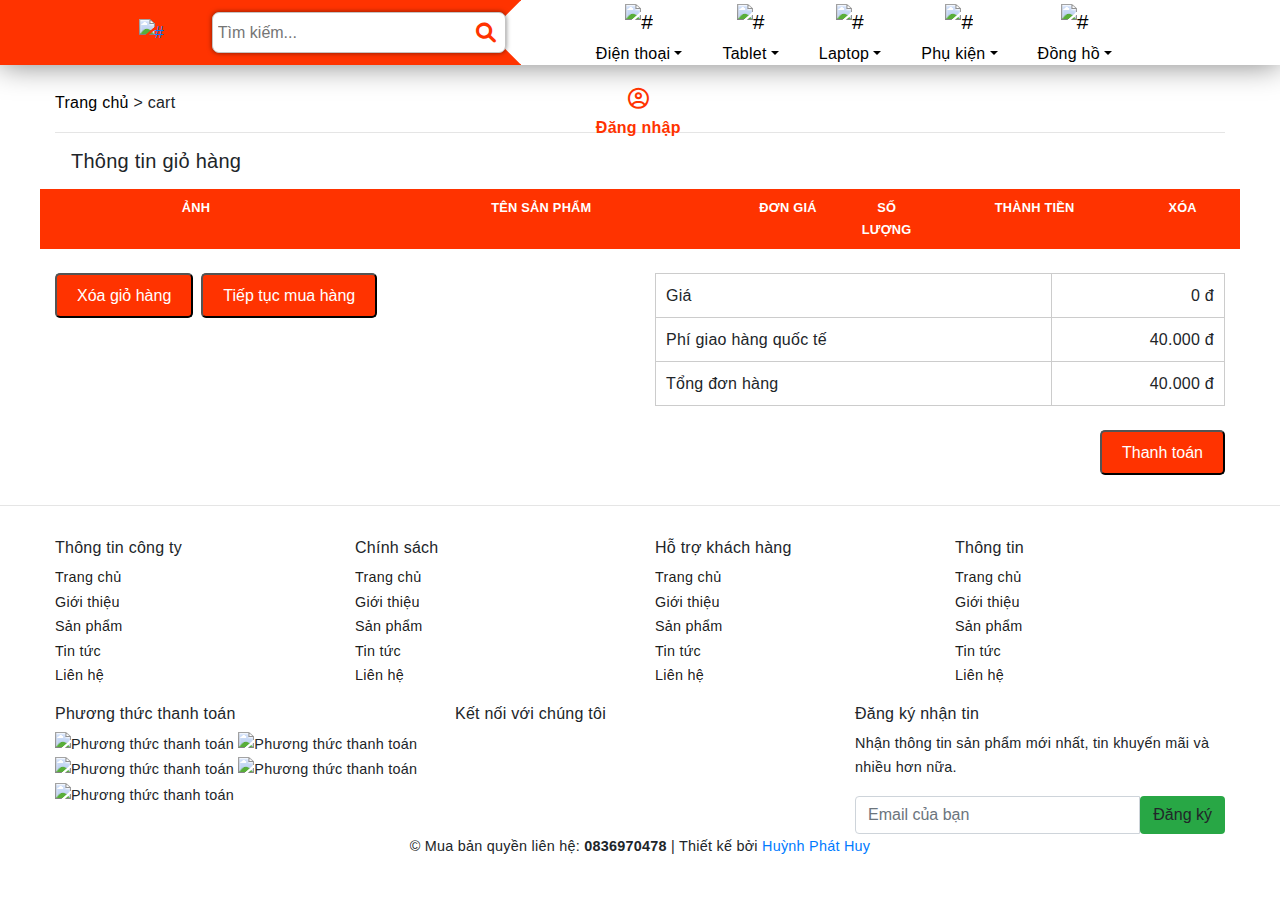
==== webpages/cart.html @ cc57769c "update bs code" ====
<!DOCTYPE html>
<html lang="en">

<head>
    <title>cart</title>
    <!-- Required meta tags -->
    <meta charset="utf-8" />
    <meta name="viewport" content="width=device-width, initial-scale=1, shrink-to-fit=no" />
    <!-- Bootstrap CSS -->
    <link rel="stylesheet" href="https://stackpath.bootstrapcdn.com/bootstrap/4.3.1/css/bootstrap.min.css"
        integrity="sha384-ggOyR0iXCbMQv3Xipma34MD+dH/1fQ784/j6cY/iJTQUOhcWr7x9JvoRxT2MZw1T" crossorigin="anonymous" />
    <link rel="stylesheet" href="https://cdnjs.cloudflare.com/ajax/libs/font-awesome/6.0.0-beta2/css/all.min.css">
    <link rel="stylesheet" href="../css/cart.css">
    <link rel="stylesheet" href="../css/TheGioiDiDong.css">
</head>

<body>
    <header>
        <nav class="nav-bar row container-fluid header">
            <div class="col-5 header-col1 d-flex justify-content-end align-items-center">
                <div class="mx-5">
                    <a href="#logo"><img src="../images/logo.png" alt="#" id="logo"></a>
                </div>
                <div class="search d-flex align-items-center">
                    <input type="text" placeholder="Tìm kiếm...">
                    <i class="fas fa-search"></i>
                </div>
            </div>
            <div class="col-7 header-col2">
                <ul>
                    <li class="mobile">
                        <a href="#">
                            <img src="../images/mobile.svg" alt="#" />
                            <p class="dropdown-toggle">Điện thoại</p>
                        </a>
                        <ul class="nav-sub position-absolute">
                            <li>
                                <a href="#">Iphone</a>
                            </li>
                            <li>
                                <a href="#">Samsung</a>
                            </li>
                            <li>
                                <a href="#">Oppo</a>
                            </li>
                            <li>
                                <a href="#">Xiaomi</a>
                            </li>
                            <li>
                                <a href="#">Realme</a>
                            </li>
                        </ul>
                    </li>
                    <li class="tablet">
                        <a href="#">
                            <img src="../images/tablet.svg" alt="#" />
                            <p class="dropdown-toggle">Tablet</p>
                        </a>
                        <ul class="nav-sub position-absolute">
                            <li>
                                <a href="#">Apple Ipad</a>
                            </li>
                            <li>
                                <a href="#">Tablet</a>
                            </li>
                        </ul>
                    </li>
                    <li class="Laptop">
                        <a href="#">
                            <img src="../images/laptop.svg" alt="#" />
                            <p class="dropdown-toggle">Laptop</p>
                        </a>
                        <ul class="nav-sub position-absolute">
                            <li>
                                <a href="#">Apple Macbook & iMac</a>
                            </li>
                            <li>
                                <a href="#">Laptop Dell</a>
                            </li>
                            <li>
                                <a href="#">Laptop Asus</a>
                            </li>
                            <li>
                                <a href="#">Laptop Acer</a>
                            </li>
                            <li>
                                <a href="#">Laptop Hp</a>
                            </li>
                            <li>
                                <a href="#">Laptop Hp</a>
                            </li>
                            <li>
                                <a href="#">Laptop Lenovo</a>
                            </li>
                            <li>
                                <a href="#">Laptop Gaming</a>
                            </li>
                        </ul>
                    </li>
                    <li class="phuKien">
                        <a href="#">
                            <img src="../images/tainghe.svg" alt="#" />
                            <p class="dropdown-toggle">Phụ kiện</p>
                        </a>
                    </li>
                    <li class="watch">
                        <a href="#">
                            <img src="../images/watch.svg" alt="#" />
                            <p class="dropdown-toggle">Đồng hồ</p>
                        </a>
                        <ul class="nav-sub position-absolute">
                            <li>
                                <a href="#">Đồng hồ thông minh</a>
                            </li>
                            <li>
                                <a href="#">Đồng hồ thời trang</a>
                            </li>
                        </ul>
                    </li>
                    <li class="user">
                        <a href="#">
                            <i class="far fa-user-circle"></i>
                            <p>Đăng nhập</p>
                        </a>
                    </li>
                </ul>
            </div>
        </nav>
    </header>
    <!--main-->
    <section class="section-cart">
        <div class="container mt-4">
            <div class="row row-1">
                <div class="col-12">
                    <a href="../index.html">Trang chủ </a><span>></span><span> cart</span>
                    <hr>                
                </div>
            </div>
            <div class="row mx-3 mb-2">
                <h5>Thông tin giỏ hàng</h5>
            </div>
            <div class="row p-2 menu-cart">
                <div class="col-3">
                    <div>Ảnh</div>
                </div>
                <div class="col-4">
                    <div>Tên Sản Phẩm</div>
                </div>
                <div class="col-1">
                    <div>Đơn giá</div>
                </div>
                <div class="col-1">
                    <div>Số lượng</div>
                </div>
                <div class="col-2">
                    <div>Thành tiền</div>
                </div>
                <div class="col-1">
                    <div>Xóa</div>
                </div>
            </div>
            <div class="row">

            </div>
            <div class="row my-4 row-4">
                <div class="col-6">
                    <div>   
                        <button class="btn-remove-cart mr-2">Xóa giỏ hàng</button><button>Tiếp tục mua hàng</button>
                    </div>
                </div>
                <div class="col-6">
                    <table>
                        <tr>
                            <td>Giá</td>
                            <td>0 đ</td>
                        </tr>
                        <tr>
                            <td>Phí giao hàng quốc tế</td>
                            <td>40.000 đ</td>
                        </tr>
                        <tr>
                            <td>Tổng đơn hàng</td>
                            <td>40.000 đ</td>
                        </tr>
                    </table>
                </div>
            </div>
            <div class="row row-5">
                <div class="col-12">
                    <button class="btn-buy">Thanh toán</button>
                </div>
            </div>
        </div>
    </section>
    <hr>
    <!--Footer-->
    <footer class="footer">
        <div class="container">
            <div class="row">
                <div class="col-xs-12 col-sm-6 col-md-3">
                    <div class="section" id="footer1">
                        <div class="widget HTML" data-version="1" id="HTML8">
                            <div class="widget-content">
                                <div class="footer-widget">
                                    <h6><span>Thông tin công ty</span></h6>
                                    <ul class="list-menu">
                                        <li><a href="#">Trang chủ</a></li>
                                        <li><a href="#">Giới thiệu</a></li>
                                        <li><a href="#">Sản phẩm</a></li>
                                        <li><a href="#">Tin tức</a></li>
                                        <li><a href="#">Liên hệ</a></li>
                                    </ul>
                                </div>
                            </div>
                            <div class="clear"></div>
                        </div>
                    </div>
                </div>
                <div class="col-xs-12 col-sm-6 col-md-3">
                    <div class="section" id="footer2">
                        <div class="widget HTML" data-version="1" id="HTML9">
                            <div class="widget-content">
                                <div class="footer-widget">
                                    <h6><span>Chính sách</span></h6>
                                    <ul class="list-menu">
                                        <li><a href="#">Trang chủ</a></li>
                                        <li><a href="#">Giới thiệu</a></li>
                                        <li><a href="#">Sản phẩm</a></li>
                                        <li><a href="#">Tin tức</a></li>
                                        <li><a href="#">Liên hệ</a></li>
                                    </ul>
                                </div>
                            </div>
                            <div class="clear"></div>
                        </div>
                    </div>
                </div>
                <div class="col-xs-12 col-sm-6 col-md-3">
                    <div class="section" id="footer3">
                        <div class="widget HTML" data-version="1" id="HTML10">
                            <div class="widget-content">
                                <div class="footer-widget">
                                    <h6><span>Hỗ trợ khách hàng</span></h6>
                                    <ul class="list-menu">
                                        <li><a href="#">Trang chủ</a></li>
                                        <li><a href="#">Giới thiệu</a></li>
                                        <li><a href="#">Sản phẩm</a></li>
                                        <li><a href="#">Tin tức</a></li>
                                        <li><a href="#">Liên hệ</a></li>
                                    </ul>
                                </div>
                            </div>
                            <div class="clear"></div>
                        </div>
                    </div>
                </div>
                <div class="col-xs-12 col-sm-6 col-md-3">
                    <div class="section" id="footer4">
                        <div class="widget HTML" data-version="1" id="HTML11">
                            <div class="widget-content">
                                <div class="footer-widget">
                                    <h6><span>Thông tin</span></h6>
                                    <ul class="list-menu">
                                        <li><a href="#">Trang chủ</a></li>
                                        <li><a href="#">Giới thiệu</a></li>
                                        <li><a href="#">Sản phẩm</a></li>
                                        <li><a href="#">Tin tức</a></li>
                                        <li><a href="#">Liên hệ</a></li>
                                    </ul>
                                </div>
                            </div>
                            <div class="clear"></div>
                        </div>
                    </div>
                </div>
            </div>
            <div class="row bottom-footer">
                <div class="col-md-4 col-sm-6 col-xs-12 b-footer">
                    <div class="section" id="payment">
                        <div class="widget HTML" data-version="1" id="HTML12">
                            <div class="widget-content">
                                <div class="footer-widget footer-payment">
                                    <h6><span>Phương thức thanh toán</span></h6>
                                    <ul class="list-menu clearfix">
                                        <li class="item"><img alt="Phương thức thanh toán"
                                                src="https://cdn.jsdelivr.net/gh/giaodienblog/img/payment_1.png">
                                        </li>
                                        <li class="item"><img alt="Phương thức thanh toán"
                                                src="https://cdn.jsdelivr.net/gh/giaodienblog/img/payment_2.png">
                                        </li>
                                        <li class="item"><img alt="Phương thức thanh toán"
                                                src="https://cdn.jsdelivr.net/gh/giaodienblog/img/payment_3.png">
                                        </li>
                                        <li class="item"><img alt="Phương thức thanh toán"
                                                src="https://cdn.jsdelivr.net/gh/giaodienblog/img/payment_4.png">
                                        </li>
                                        <li class="item"><img alt="Phương thức thanh toán"
                                                src="https://cdn.jsdelivr.net/gh/giaodienblog/img/payment_5.png">
                                        </li>
                                    </ul>
                                </div>
                            </div>
                            <div class="clear"></div>
                        </div>
                    </div>
                </div>
                <div class="col-md-4 col-sm-6 col-xs-12 b-footer">
                    <div class="section" id="social">
                        <div class="widget HTML" data-version="1" id="HTML13">
                            <div class="widget-content">
                                <div class="footer-widget footer-social">
                                    <h6><span>Kết nối với chúng tôi</span></h6>
                                </div>
                            </div>
                            <div class="clear"></div>
                        </div>
                    </div>
                </div>
                <div class="col-md-4 col-sm-12 col-xs-12 b-footer">
                    <div class="section" id="subcrible">
                        <div class="widget HTML" data-version="1" id="HTML14">
                            <div class="widget-content">
                                <script type="text/javascript">
                                    var submitted = false;
                                    function hienthongbao() {
                                        submitted = true;
                                        $('#mc-embedded-subscribe-form').toggle();
                                        $('.hidden-message').show();
                                    }
                                </script>

                                <div class="footer-widget footer-subcrible">
                                    <h6><span>Đăng ký nhận
                                            tin</span></h6>
                                    <p>Nhận thông tin sản phẩm mới
                                        nhất, tin khuyến mãi và
                                        nhiều hơn nữa.</p>
                                    <form
                                        action="https://docs.google.com/forms/d/e/1FAIpQLSeRbEA0DYZAwjNzBXa350VYQ0Vke6eSGcjuNsUgVfbjShHT0Q/formResponse?embedded=true"
                                        id="mc-embedded-subscribe-form" method="post" onsubmit="return hienthongbao()"
                                        style="display: block;" target="hidden_iframe">
                                        <div class="input-group">
                                            <input class="form-control" id="mail" name="EMAIL"
                                                placeholder="Email của bạn" type="email" value="">
                                            <span class="input-group-btn">
                                                <button class="btn btn-default bg-success" id="subscribe"
                                                    name="subscribe" type="submit">Đăng
                                                    ký</button>
                                            </span>
                                        </div>
                                    </form>
                                    <div class="hidden-message alert-box success" style="display: none;">
                                        Đăng ký thành công!
                                    </div>
                                    <iframe id="hidden_iframe" name="hidden_iframe" onload="if(submitted){}"
                                        style="display: none;"></iframe>
                                    <style>
                                        .success {
                                            padding: 4px 4px;
                                            margin-bottom: 10px;
                                            background: #f30;
                                            border: 1px solid #f30;
                                            font-size: 14px;
                                            font-family: Arial, Helvetica, Sans Serif;
                                            text-align: center;
                                            color: white;
                                        }
                                    </style>
                                </div>
                            </div>
                            <div class="clear"></div>
                        </div>
                    </div>
                </div>
            </div>
        </div>
        <div class="copyright clearfix">
            <div class="container">
                <div class="inner clearfix">
                    <div class="row">
                        <div class="col-sm-12 text-center">
                            <div class="section" id="copyright" name="">
                                <div class="widget HTML" data-version="1" id="HTML15">
                                    <div class="widget-content">
                                        <span>© Mua bản quyền liên hệ: <b>0836970478</b> <span class="s480-f">|</span>
                                            Thiết kế bởi <a href="" rel="nofollow" target="_blank"
                                                title="Phát Huy">Huỳnh Phát Huy</a></span>
                                    </div>
                                    <div class="clear"></div>
                                </div>
                            </div>
                        </div>
                    </div>
                </div>
            </div>
        </div>
    </footer>
    <!-- Optional JavaScript -->
    <!-- jQuery first, then Popper.js, then Bootstrap JS -->
    <script src="https://code.jquery.com/jquery-3.3.1.slim.min.js"
        integrity="sha384-q8i/X+965DzO0rT7abK41JStQIAqVgRVzpbzo5smXKp4YfRvH+8abtTE1Pi6jizo"
        crossorigin="anonymous"></script>
    <script src="https://cdnjs.cloudflare.com/ajax/libs/popper.js/1.14.7/umd/popper.min.js"
        integrity="sha384-UO2eT0CpHqdSJQ6hJty5KVphtPhzWj9WO1clHTMGa3JDZwrnQq4sF86dIHNDz0W1"
        crossorigin="anonymous"></script>
    <script src="https://stackpath.bootstrapcdn.com/bootstrap/4.3.1/js/bootstrap.min.js"
        integrity="sha384-JjSmVgyd0p3pXB1rRibZUAYoIIy6OrQ6VrjIEaFf/nJGzIxFDsf4x0xIM+B07jRM"
        crossorigin="anonymous"></script>
</body>

</html>
---- css/cart.css ----
body {
    background-color: #fff !important;
}
.section-cart .row-1 a {
    text-decoration: none;
    color: #000;
}
.section-cart .container {
    min-height: 400px;
}
.menu-cart {    
    background-color: var(--mycolor);
    text-transform: uppercase;    
    color: #fff;
    font-weight: bold;
    font-size: 0.8rem;
    text-align: center;
}
.row-4 button,
.btn-buy {
    background-color: var(--mycolor);
    border-radius: 5px;
    color: #fff;
    padding: 7px 20px;
    outline: none;    
}
.row-4 table {
    width: 100%;
    height: 100%;
}
.row-4 table td {
    border: 1px #ccc solid;
    padding: 8px 0px;
}
.row-4 table tr td:first-child {
    padding-left: 10px;
}
.row-4 table tr td:nth-child(2) {
    padding-right: 10px;
    text-align: right;
}
.row-5 div{
    text-align: right;
}
---- css/TheGioiDiDong.css ----
body {
  margin: 0px;
  padding: 0px;
  box-sizing: border-box;
  line-height: 1.7;
  letter-spacing: 0.25px;
  font-family: -apple-system, BlinkMacSystemFont, "Segoe UI", Roboto,
    "Helvetica Neue", Arial, sans-serif, "Apple Color Emoji", "Segoe UI Emoji",
    "Segoe UI Symbol";
  background-color: rgb(240, 238, 238);
  user-select: none;
}
:root {
  --mycolor : #ff3300;
}
header {
  box-shadow: rgb(0, 0, 0, 0.5) 0px 0px 30px 0px;
  background-color: #fff;
}
#logo {
  width: 120px;
}
@media (min-width: 1200px) {
  .container {
    max-width: 1200px;
  }
}
.header-col1 {
  background-color: var(--mycolor);
}
.search {
  z-index: 2;
}
.search::before {
  position: absolute;
  right: -22px;
  bottom: 10px;
  z-index: -111;
  background-color: #fff;
  content: "";
  width: 45px;
  height: 45px;
  transform: rotate(45deg);
}
.search i {
  position: absolute;
  right: 25px;
  color: var(--mycolor);
  width: 20px;
  height: 20px;
  font-size: 20px;
  cursor: pointer;
}
.search input {
  padding: 6px 80px 6px 5px;
  border-radius: 7px;
  border: 1px solid rgb(197, 196, 196);
  outline: none;
  box-shadow: rgb(0, 0, 0, 0.5) 0px 0px 5px 0px;
}
.header-col2 {
  height: 65px;
  z-index: 100;
}
.header-col2 img,
.header-col2 i {
  width: 20px;
  height: 20px;
  font-size: 21px;
}
.header-col2 > ul {
  width: fit-content;
  height: 70px;
}
.header-col2 > ul > li {
  list-style: none;
  float: left;
  text-align: center;
  padding-right: 20px;
  padding-left: 20px;
  padding-top: 4px;
}
.header-col2 > ul > li > a {
  text-decoration: none;
  color: #000;
}
.header-col2 > ul > li > a:hover {
  color: var(--mycolor);
}
li.user a {
  color: var(--mycolor) !important;
}
li.user a p {
  font-weight: bold;
}
/* nav Sub điện thoại */
ul.nav-sub {
  background-color: #fff;
  width: 250px;
  margin-top: -8px;
  opacity: 1;
  padding: 0px !important;
  display: none;
  border: 1px solid rgb(214, 214, 214);
}
.nav-sub > li {
  list-style: none;
  cursor: pointer;
}
ul.nav-sub > li > a {
  text-decoration: none;
  color: #000;
  display: block;
  line-height: 50px;
  text-align: left;
  padding-left: 40px;
  transition: all 0.2s linear;
}
ul.nav-sub > li > a:hover {
  color: var(--mycolor);
  padding-left: 50px;
}
.mobile:hover .nav-sub,
.tablet:hover .nav-sub,
.Laptop:hover .nav-sub,
.phuKien:hover .nav-sub,
.watch:hover .nav-sub {
  display: block;
  animation: navSub 0.4s ease;
}
@keyframes navSub {
  0% {
    margin-top: 14px;
    opacity: 0;
  }
}
.bannerSub-item {
  height: 187px;
}
.bannerSub img {
  width: 100%;
  height: 100%;
  cursor: pointer;
}
/* ---------------------------------------------carousel slider */
ol.carousel-indicators {
  bottom: -80px !important;
  background-color: #fff;
  margin-right: 0px !important;
  margin-left: 0px !important;
  margin-bottom: 0px !important;
}
.carousel-control-next,
.carousel-control-prev {
  background-color: rgba(0, 0, 0, 0.5);
  width: 50px;
  height: 50px;
  border-radius: 5px;
  top: 50%;
  transform: translateY(-50%);
  line-height: 55px;
  cursor: pointer;
}
.carousel-control-next {
  right: 5px;
}
.carousel-control-prev {
  left: 5px;
}
ol.carousel-indicators li {
  width: 20%;
  height: 70px;
  color: var(--mycolor);
  text-indent: unset;
  opacity: 1 !important;
  background-color: transparent !important;
  text-align: center;
  border-top: none;
  margin-left: 0px;
  margin-right: 0px;
  overflow: hidden;
}
ol.carousel-indicators li p {
  margin: 0px;
  width: fit-content;
  height: 50px;
  margin: 7px;
  color: #000;
  font-size: 0.9rem;
}
li.active {
  border-bottom: 3px solid var(--mycolor) !important;
}
li.active p {
  color: var(--mycolor) !important;
}
/* -----------------------------fixed bar */
div.fixed-bar {
  right: 0px;
  top: 70%;
  width: 55px;
  z-index: 111;
}
.icon-contact{
  position: fixed;
  top: 30%;
  right: 0px;
  opacity: 0;
  visibility: hidden;
  transition: .4s ease;
}
.icon-contact.is-show{
  right: 20px;
  opacity: 1;
  visibility: visible;
}
div.fixed-bar div {
  justify-content: center;
}
div.fixed-bar div a i {
  font-size: 40px;
}
.fixed-bar .icon-arrow-up {
  font-size: 2.5rem;
  color: var(--mycolor);
  position: fixed;
  bottom: 10px;
  right: -20px;
  cursor: pointer;
  opacity: 0;
  transition: .4s ease;
  visibility: hidden;
}
.fixed-bar .icon-arrow-up.is-show {
  right: 5px;
  opacity: 1;
  visibility: visible;
}
/* ------------------cart */
div.cart {
  position: relative;
  width: 60px;
  height: 60px;
  border-radius: 50%;
  background-color: #ffa58f;
  align-items: center;
}
div.cart a {
  color: #fff;
  display: flex;
  justify-content: center;
  align-items: center;
  position: absolute;
  width: 50px;
  height: 50px;
  z-index: 2;
}
.cart::before {
  content: "";
  width: 20px;
  height: 20px;
  border: var(--mycolor) 2px solid;
  border-radius: 50%;
  opacity: 0;
  animation: cart-sub linear 1s infinite;
  /* will-change: width height opacity; */
}
@keyframes cart-sub {
  100% {
    width: 50px;
    height: 50px;
    opacity: 1;
  }
}
div.cart a i {
  font-size: 20px !important;
  position: absolute;
}
/* -------------------------------------------nav-bar-cart */
.nav-bar-cart {
  position: absolute;
  width: 300px;
  max-height: 112px;
  background-color: #fff;
  right: 5px;
  bottom: 85px;
  border-radius: 5px;
  border: 2px solid rgb(223, 221, 221);
  display: none;
}
.nav-bar-cart .buy-item p,
.nav-bar-cart .cart-item p {
  background-color: var(--mycolor);
  text-align: center;
  border-radius: 5px;
  padding: 5px 0px;
  color: #fff;
  cursor: pointer;
}
.nav-bar-cart .price-item {
  color: red;
  font-weight: bold;
}
.nav-bar-cart .cart-item p {
  background-color: #01b1c9;
}
.cart-item::before {
  position: absolute;
  right: -3px;
  bottom: -10px;
  z-index: -111;
  background-color: #fff;
  border: 2px solid rgb(223, 221, 221);
  content: "";
  width: 40px;
  height: 40px;
  transform: rotate(45deg);
}
.cart-item::after {
  position: absolute;
  right: -3px;
  top: 50px;
  z-index: -111;
  content: "";
  width: 60px;
  height: 60px;
}
.cart:hover .nav-bar-cart {
  display: block;
}
/*---------------------------- slider - sale */
.title-slider-sale {
  color: var(--mycolor);
  width: fit-content;
  font-size: x-large;
  font-weight: bold;
  padding: 3px 30px;
  position: absolute;
  left: 50%;
  top: 0px;
  transform: translateX(-50%);
}
div.slider-sale {
  margin-top: 2rem;
  padding-top: 40px;
  height: 390px;
  overflow: hidden;
  border: 1px var(--mycolor) solid;
  position: relative;
  background-color: #fff;
}
.slider-sale-sub {
  padding: 20px;
  width: max-content;
  transition: all 0.5s ease;
}
.section-5 .item-product {
  height: 250px;
}
.section-5 .item-product .item-product-sale-percent {
  top: 150px;
}
div.item-product {
  width: 230px;
  height: 280px;
  text-align: center;
  cursor: pointer;
  overflow: hidden;
}
div.item-product:hover img {
  transform: scale(1.05);
}
div.item-product:hover .item-product-if > p:first-child {
  color: var(--mycolor);
}
/* ------------sale percent */
.item-product-sale-percent {
  background-image: linear-gradient(-90deg, #ec1f1f 0%, #ff9c00 100%);
  border-radius: 10px;
  padding: 1px 7px;
  padding-left: 0;
  padding-right: 10px;
  height: 20px;
  color: #fff;
  font-weight: 600;
  position: absolute;
  left: 2.5rem;
  z-index: 1;
  top: 175px;
  font-size: 11px;
}
.item-product-sale-percent img {
  width: 18px;
  height: 18px;
  margin-bottom: 2px;
}

.slider-sale-sub:hover .next {
  right: 5px;
}
.slider-sale-sub:hover .prev {
  left: 5px;
}
.item-product>img {
  width: 100%;
  height: 70%;
  padding: 10px;
  margin-top: 5px;
  transition: 0.3s ease;
}
.next,
.prev {
  width: 40px;
  height: 40px;
  position: absolute;
  top: 50%;
  transform: translateY(-50%);
  color: #fff;
  border-radius: 5px;
  cursor: pointer;
  text-align: center;
  line-height: 50px;
  transition: 0.3s ease;
}
.next i,
.prev i {
  font-size: xx-large;
  color: var(--mycolor);
}
.next {
  right: -40px;
}
.prev {
  left: -40px;
}
.item-product-if {
  text-align: center;
  font-weight: bold;
  font-size: 0.9rem;
  color: rgba(0, 0, 0, 0.7);
  padding-top: 10px;
}
.item-product-if p:nth-child(2) span:first-child {
  color: var(--mycolor);
  font-weight: bold;
  margin-right: 10px;
  font-size: 1rem;
}
.item-product-if p:nth-child(2) span:nth-child(2) {
  text-decoration: line-through;
  font-size: 0.8rem;
  color: rgba(0, 0, 0, 0.5);
}
/* -----------------section 3 điện thoại*/
.section-3__content{
  padding: 23px;
  background-color: #fff;
  margin-top: 2rem;
}
.title-name {
  font-weight: bold;
  text-transform: uppercase;
  color: rgba(0, 0, 0, 0.7);
  font-size: large;
}
.item-product__overplay {
  width: 100%;
  height: 75%;
  background-color: rgba(255, 255, 255, 0.5);
  position: absolute;
  text-align: left;
  left: -100px;
  top: 0px;
  z-index: 999;
  font-size: 0.8rem;
  visibility: hidden;
  opacity: 0;
  transition: all .4s ease;
  padding-right: 10px;
}
.item-product__overplay span {
  font-weight: bold;
}
.section-3__content .item-product .item-product-if:hover ~ .item-product__overplay {
  visibility: visible;
  opacity: 1;
  left: 0px;
}
/* --------------------Footer */
.footer {
  font-size: 0.9rem;
}
.footer .list-menu {
  list-style: none;
  margin-left: -40px;
}
.footer .list-menu li a{
  text-decoration: none;
  color: rgba(0, 0, 0, 0.9);
}
.bottom-footer .list-menu li {
  display: inline;
}
.footer{
  background-color: #fff;
  margin-top: 1rem;
  padding-top: 1rem;
}
/* -----------------------reponsive */
@media (max-width: 1100px) {  
  .header-col2 {
    visibility: hidden;
    max-width: 10%;
    display: none;
  }
}
@media (max-width: 990px) {
  .bannerSub {
    margin-top: 7rem;
  }
}
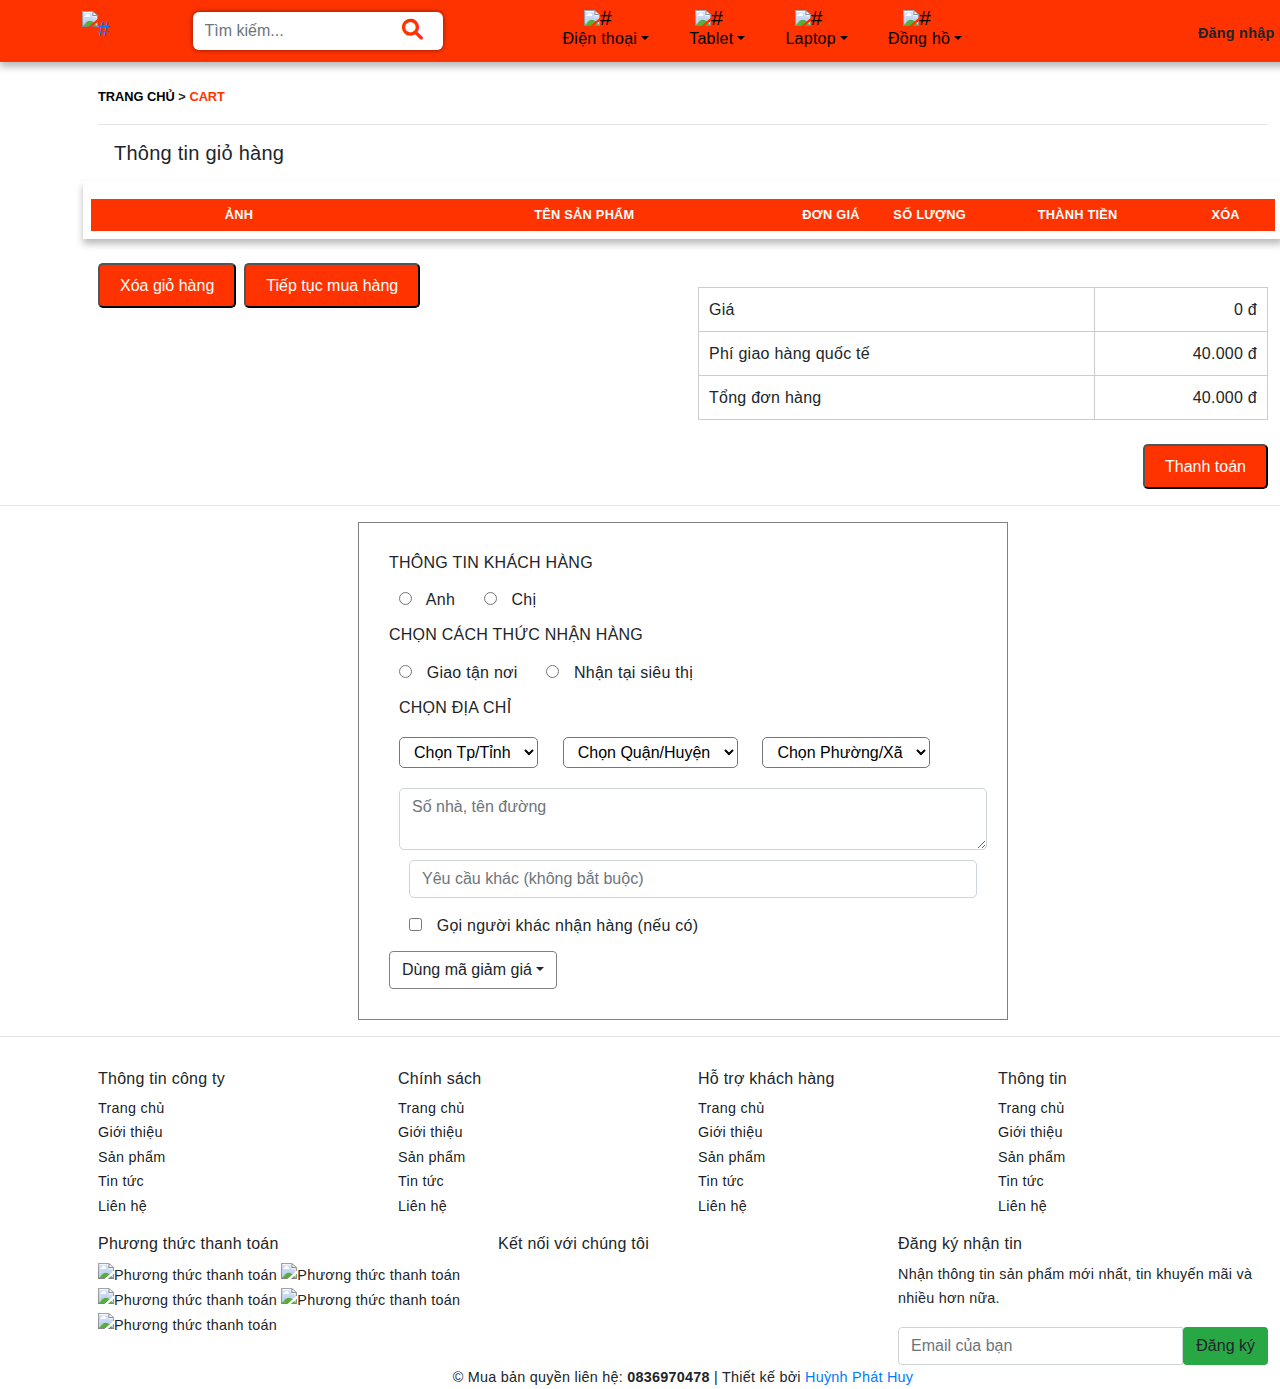
==== commit c563f9d2: "up code" ====
--- a/webpages/cart.html
+++ b/webpages/cart.html
@@ -15,20 +15,20 @@
 </head>
 
 <body>
-    <header>
-        <nav class="nav-bar row container-fluid header">
-            <div class="col-5 header-col1 d-flex justify-content-end align-items-center">
-                <div class="mx-5">
-                    <a href="#logo"><img src="../images/logo.png" alt="#" id="logo"></a>
-                </div>
-                <div class="search d-flex align-items-center">
-                    <input type="text" placeholder="Tìm kiếm...">
+    <nav class="navbar navbar-expand-lg my-navbar" id="header">
+        <div class="container-fluid">
+            <a class="navbar-brand" href="../index.html"><img src="../images/logo.png" alt="#" id="logo"></a>
+            <button class="navbar-toggler" type="button" data-toggle="collapse" data-target="#navbarSupportedContent"
+                aria-controls="navbarSupportedContent" aria-expanded="false" aria-label="Toggle navigation">
+                <i class="fas fa-bars"></i>
+            </button>
+            <div class="collapse navbar-collapse" id="navbarSupportedContent">
+                <form class="d-flex search align-items-center py-1">
+                    <input class="form-control me-2" type="search" aria-label="Search" placeholder="Tìm kiếm...">
                     <i class="fas fa-search"></i>
-                </div>
-            </div>
-            <div class="col-7 header-col2">
-                <ul>
-                    <li class="mobile">
+                </form>
+                <ul class="navbar-nav navbar-ul">
+                    <li class="nav-item mobile">
                         <a href="#">
                             <img src="../images/mobile.svg" alt="#" />
                             <p class="dropdown-toggle">Điện thoại</p>
@@ -51,7 +51,7 @@
                             </li>
                         </ul>
                     </li>
-                    <li class="tablet">
+                    <li class="nav-item tablet">
                         <a href="#">
                             <img src="../images/tablet.svg" alt="#" />
                             <p class="dropdown-toggle">Tablet</p>
@@ -65,7 +65,7 @@
                             </li>
                         </ul>
                     </li>
-                    <li class="Laptop">
+                    <li class="nav-item Laptop">
                         <a href="#">
                             <img src="../images/laptop.svg" alt="#" />
                             <p class="dropdown-toggle">Laptop</p>
@@ -97,13 +97,7 @@
                             </li>
                         </ul>
                     </li>
-                    <li class="phuKien">
-                        <a href="#">
-                            <img src="../images/tainghe.svg" alt="#" />
-                            <p class="dropdown-toggle">Phụ kiện</p>
-                        </a>
-                    </li>
-                    <li class="watch">
+                    <li class="nav-item watch">
                         <a href="#">
                             <img src="../images/watch.svg" alt="#" />
                             <p class="dropdown-toggle">Đồng hồ</p>
@@ -117,45 +111,42 @@
                             </li>
                         </ul>
                     </li>
-                    <li class="user">
-                        <a href="#">
-                            <i class="far fa-user-circle"></i>
-                            <p>Đăng nhập</p>
-                        </a>
+                    <li class="nav-item user">
+                        <span>Đăng nhập </span>|<span> Đăng kí</span>
                     </li>
                 </ul>
             </div>
-        </nav>
-    </header>
+        </div>
+    </nav>
     <!--main-->
     <section class="section-cart">
         <div class="container mt-4">
             <div class="row row-1">
                 <div class="col-12">
-                    <a href="../index.html">Trang chủ </a><span>></span><span> cart</span>
-                    <hr>                
+                    <a href="../index.html">Trang chủ </a><span>></span><span class="active"> cart</span>
+                    <hr>
                 </div>
             </div>
             <div class="row mx-3 mb-2">
                 <h5>Thông tin giỏ hàng</h5>
             </div>
             <div class="row p-2 menu-cart">
-                <div class="col-3">
+                <div class="col-xl-3 col-lg-3 col-md-6 col-sm-6 col-6">
                     <div>Ảnh</div>
                 </div>
-                <div class="col-4">
+                <div class="col-xl-4 col-lg-4 col-md-6 col-sm-6 col-6">
                     <div>Tên Sản Phẩm</div>
                 </div>
-                <div class="col-1">
+                <div class="col-xl-1 col-lg-1 col-md-6 col-sm-6 col-6">
                     <div>Đơn giá</div>
                 </div>
-                <div class="col-1">
+                <div class="col-xl-1 col-lg-1 col-md-6 col-sm-6 col-6">
                     <div>Số lượng</div>
                 </div>
-                <div class="col-2">
+                <div class="col-xl-2 col-lg-2 col-md-6 col-sm-6 col-6">
                     <div>Thành tiền</div>
                 </div>
-                <div class="col-1">
+                <div class="col-xl-1 col-lg-1 col-md-6 col-sm-6 col-6">
                     <div>Xóa</div>
                 </div>
             </div>
@@ -163,12 +154,12 @@
 
             </div>
             <div class="row my-4 row-4">
-                <div class="col-6">
-                    <div>   
+                <div class="col-xl-6 col-lg-6 col-md-12">
+                    <div>
                         <button class="btn-remove-cart mr-2">Xóa giỏ hàng</button><button>Tiếp tục mua hàng</button>
                     </div>
                 </div>
-                <div class="col-6">
+                <div class="col-xl-6 col-lg-6 col-md-12 mt-4">
                     <table>
                         <tr>
                             <td>Giá</td>
@@ -190,6 +181,78 @@
                     <button class="btn-buy">Thanh toán</button>
                 </div>
             </div>
+        </div>
+    </section>
+    <hr>
+    <section class="section_form_buy">
+        <div class="container">
+            <form action="" class="form">
+                <h6>thông tin khách hàng</h6>
+                <div class="gioitinh">
+                    <input type="radio" name="gt">
+                    <span>Anh</span>
+                    <input type="radio" name="gt" class="ml-4">
+                    <span>Chị</span>
+                </div>
+                <h6>Chọn cách thức nhận hàng</h6>
+                <div class="giaohang">
+                    <input type="radio" name="gh">
+                    <span>Giao tận nơi</span>
+                    <input type="radio" name="gh" class="ml-4">
+                    <span>Nhận tại siêu thị</span>
+                </div>
+                <div class="diachi">
+                    <h6>Chọn địa chỉ</h6>
+                    <select name="" id="">
+                        <option value="Chọn Tp/Tỉnh">Chọn Tp/Tỉnh</option>
+                        <option value="Hồ Chí Minh">Hồ Chí Minh</option>
+                        <option value="Tiền Giang">Tiền Giang</option>
+                        <option value="Sóc Trăng">Sóc Trăng</option>
+                        <option value="Bình Thuận">Bình Thuận</option>
+                    </select>
+                    <select name="" id="">
+                        <option value="Chọn Quận/Huyện">Chọn Quận/Huyện</option>
+                        <option value="Cai lậy">Cai lậy</option>
+                        <option value="Gò công">Gò công</option>
+                        <option value="Thị xã cai lậy">Thị xã cai lậy</option>
+                    </select>
+                    <select name="" id="">
+                        <option value="Chọn Quận/Huyện">Chọn Phường/Xã</option>
+                        <option value="Cai lậy">Hội xuân</option>
+                        <option value="Gò công">Cẩm sơn</option>
+                        <option value="Tam bình">Tam bình</option>
+                    </select>
+                    <textarea class="form-control" name="" id="" rows="2" placeholder="Số nhà, tên đường"></textarea>
+                    <div class="form-group">
+                        <input type="text" class="form-control" name="" id="" aria-describedby="helpId"
+                            placeholder="Yêu cầu khác (không bắt buộc)">
+                    </div>
+                </div>
+                <div class="NguoiKhac">
+                    <div class="NguoiKhac_slidedown">
+                        <input type="checkbox">
+                        <span>Gọi người khác nhận hàng (nếu có)</span>
+                    </div>
+                    <div class="NguoiKhac_content">
+                        <input type="radio" name="gt">
+                        <span>Anh</span>
+                        <input type="radio" name="gt" class="ml-4">
+                        <span>Chị</span>
+                        <input type="text" class="form-control" name="" id="" aria-describedby="helpId"
+                            placeholder="Họ tên người nhận">
+                        <input type="text" class="form-control" name="" id="" aria-describedby="helpId"
+                            placeholder="Số điện thoại người nhận ">
+                    </div>
+                </div>
+                <div class="maGiamGia">
+                    <button type="button" class="btn dropdown-toggle">Dùng mã giảm giá</button>
+                    <div>
+                        <input type="text" class="form-control" name="" id="" aria-describedby="helpId"
+                            placeholder="Nhập mã giảm giá">
+                        <button>Áp dụng</button>
+                    </div>
+                </div>
+            </form>
         </div>
     </section>
     <hr>
@@ -397,15 +460,27 @@
     </footer>
     <!-- Optional JavaScript -->
     <!-- jQuery first, then Popper.js, then Bootstrap JS -->
-    <script src="https://code.jquery.com/jquery-3.3.1.slim.min.js"
-        integrity="sha384-q8i/X+965DzO0rT7abK41JStQIAqVgRVzpbzo5smXKp4YfRvH+8abtTE1Pi6jizo"
-        crossorigin="anonymous"></script>
+    <script src="https://cdnjs.cloudflare.com/ajax/libs/jquery/3.6.0/jquery.min.js"
+        integrity="sha512-894YE6QWD5I59HgZOGReFYm4dnWc1Qt5NtvYSaNcOP+u1T9qYdvdihz0PPSiiqn/+/3e7Jo4EaG7TubfWGUrMQ=="
+        crossorigin="anonymous" referrerpolicy="no-referrer"></script>
     <script src="https://cdnjs.cloudflare.com/ajax/libs/popper.js/1.14.7/umd/popper.min.js"
         integrity="sha384-UO2eT0CpHqdSJQ6hJty5KVphtPhzWj9WO1clHTMGa3JDZwrnQq4sF86dIHNDz0W1"
         crossorigin="anonymous"></script>
     <script src="https://stackpath.bootstrapcdn.com/bootstrap/4.3.1/js/bootstrap.min.js"
         integrity="sha384-JjSmVgyd0p3pXB1rRibZUAYoIIy6OrQ6VrjIEaFf/nJGzIxFDsf4x0xIM+B07jRM"
         crossorigin="anonymous"></script>
+    <!-- code jquery -->
+    <script>
+        $(function () {
+            $('.NguoiKhac .NguoiKhac_slidedown').click(function () {
+                $(this).next().slideToggle();          
+                $(this).children('input').attr('checked','checked')
+            })
+            $('.maGiamGia button').click(function () {
+                $(this).next().slideToggle();
+            })
+        })
+    </script>
 </body>
 
 </html>--- a/css/cart.css
+++ b/css/cart.css
@@ -5,16 +5,30 @@
     text-decoration: none;
     color: #000;
 }
+.section-cart .row-1 a:hover {
+    color: var(--mycolor);    
+}
+.section-cart .row-1 {
+    font-weight: bold;
+    font-size: 0.8rem;   
+    text-transform: uppercase;
+    letter-spacing: 0px; 
+}
 .section-cart .container {
     min-height: 400px;
 }
-.menu-cart {    
-    background-color: var(--mycolor);
+.menu-cart {            
     text-transform: uppercase;    
     color: #fff;
     font-weight: bold;
     font-size: 0.8rem;
     text-align: center;
+    box-shadow: 0 5px 7px 0 rgba(50,50,50,0.33);
+}
+.menu-cart>div {
+    background-color: var(--mycolor);
+    padding: 5px 0px;    
+    margin-top: 10px;
 }
 .row-4 button,
 .btn-buy {
@@ -42,3 +56,53 @@
 .row-5 div{
     text-align: right;
 }
+.section_form_buy .form {
+    width: 100%;
+    max-width: 650px;
+    margin: auto;
+    border: 1px solid gray;
+    padding: 20px;    
+}
+.section_form_buy .form h6, 
+.section_form_buy .form div,
+.section_form_buy .form textarea,
+.section_form_buy .form input,
+.section_form_buy .form select {
+    margin: 10px;
+    border-radius: 5px;
+}
+.section_form_buy input[type=radio],
+.section_form_buy input[type=checkbox] {
+    cursor: pointer;
+}
+.section_form_buy .form h6 {
+    text-transform: uppercase;
+}
+.section_form_buy .diachi input {
+    width: 100%;
+}
+.section_form_buy .diachi select {
+    background: transparent;    
+    padding: 5px 10px;    
+}
+.maGiamGia button {
+    background: transparent;
+    border: 1px solid gray;
+}
+.maGiamGia div input,
+.maGiamGia div button {    
+    display: inline-block;
+}
+.maGiamGia div input {
+ width: 80%;
+}
+.maGiamGia div button {
+    height: 38px;
+    border-radius: 5px;        
+}
+.maGiamGia div {
+    display: none;
+}
+.NguoiKhac .NguoiKhac_content {
+    display: none;
+}--- a/css/TheGioiDiDong.css
+++ b/css/TheGioiDiDong.css
@@ -1,3 +1,6 @@
+html {
+  scroll-behavior: smooth;
+}
 body {
   margin: 0px;
   padding: 0px;
@@ -9,42 +12,38 @@
     "Segoe UI Symbol";
   background-color: rgb(240, 238, 238);
   user-select: none;
+  min-width: 1366px;
 }
 :root {
-  --mycolor : #ff3300;
-}
-header {
-  box-shadow: rgb(0, 0, 0, 0.5) 0px 0px 30px 0px;
-  background-color: #fff;
-}
-#logo {
-  width: 120px;
+  --mycolor: #ff3300;
+  --color_star: #fb6e2e;
+  --giacu: rgba(0, 0, 0, 0.5);
+  --mygreen: #34a105;
+  --bg-slider-watch: #203e4e;
+  --mybg: linear-gradient(
+    90deg,
+    rgba(131, 58, 180, 1) 0%,
+    rgba(253, 29, 29, 1) 50%,
+    rgba(252, 176, 69, 1) 100%
+  );
+}
+.active {
+  color: var(--mycolor);
 }
 @media (min-width: 1200px) {
   .container {
     max-width: 1200px;
   }
 }
-.header-col1 {
-  background-color: var(--mycolor);
-}
 .search {
   z-index: 2;
-}
-.search::before {
-  position: absolute;
-  right: -22px;
-  bottom: 10px;
-  z-index: -111;
-  background-color: #fff;
-  content: "";
-  width: 45px;
-  height: 45px;
-  transform: rotate(45deg);
+  position: relative;
+  width: 250px;
+  margin-right: 100px;  
 }
 .search i {
   position: absolute;
-  right: 25px;
+  right: 5px;
   color: var(--mycolor);
   width: 20px;
   height: 20px;
@@ -52,52 +51,102 @@
   cursor: pointer;
 }
 .search input {
-  padding: 6px 80px 6px 5px;
-  border-radius: 7px;
-  border: 1px solid rgb(197, 196, 196);
+  border-radius: 6px;
+  border: none;
   outline: none;
   box-shadow: rgb(0, 0, 0, 0.5) 0px 0px 5px 0px;
 }
-.header-col2 {
-  height: 65px;
-  z-index: 100;
-}
-.header-col2 img,
-.header-col2 i {
-  width: 20px;
-  height: 20px;
-  font-size: 21px;
-}
-.header-col2 > ul {
+.my-navbar {
+  box-shadow: 0 5px 7px 0 rgba(50, 50, 50, 0.33);
+  padding: 0px !important;
+  position: relative;
+  top: 0px;
+  width: 100%;
+  z-index: 999;
+  background-color: #ff3300;
+}
+.nav_bar_new {
+  z-index: 999;  
+  width: 100%;
+  background-color: #fff;
+  position: fixed;
+  top: -60px;  
+  transition: 0.7s ease;
+}
+.nav_bar_new ul {
   width: fit-content;
-  height: 70px;
-}
-.header-col2 > ul > li {
   list-style: none;
-  float: left;
-  text-align: center;
-  padding-right: 20px;
-  padding-left: 20px;
-  padding-top: 4px;
-}
-.header-col2 > ul > li > a {
+  margin: auto;
+}
+.nav_bar_new ul li {
+  display: inline-block;
+  padding: 15px 20px;
+  cursor: pointer;
+}
+.nav_bar_new ul li a {
+  text-transform: uppercase;
+  font-weight: bold;
+  font-size: 0.8rem;  
   text-decoration: none;
   color: #000;
 }
-.header-col2 > ul > li > a:hover {
-  color: var(--mycolor);
-}
-li.user a {
+.nav_bar_new_active {
   color: var(--mycolor) !important;
 }
-li.user a p {
+.nav_bar_new ul li a:hover {
+  color: var(--mycolor);
+}
+.my-navbar div > a {
+  margin: 0px 5%;
+}
+#logo {
+  width: 120px;
+}
+.my-navbar img,
+.my-navbar i {
+  width: 20px;
+  font-size: 21px;
+  margin-right: 1rem;
+  margin-bottom: 5px;
+}
+.my-navbar button {
+  outline: none;
+  color: #fff;  
+}
+.navbar-ul > li {
+  line-height: 15px;
+  padding: 0px 20px;
+  padding-top: 10px;
+  text-align: center;
+}
+.navbar-ul {
+  z-index: 999;
+}
+.navbar-ul > li > a {
+  text-decoration: none;
+  color: #000;
+}
+.navbar-ul > li:hover > a,
+.user span:hover {
+  color: #fff;
+  transition: .5s ease;
+}
+li.user {
   font-weight: bold;
+  font-size: 0.9rem;
+  position: absolute;
+  right: 5px;
+  top: 50%;
+  transform: translateY(-60%);  
+}
+li.user span {
+  cursor: pointer;  
 }
 /* nav Sub điện thoại */
 ul.nav-sub {
   background-color: #fff;
   width: 250px;
-  margin-top: -8px;
+  margin-top: 0px;
   opacity: 1;
   padding: 0px !important;
   display: none;
@@ -139,19 +188,18 @@
 }
 .bannerSub img {
   width: 100%;
-  height: 100%;
   cursor: pointer;
 }
 /* ---------------------------------------------carousel slider */
-ol.carousel-indicators {
+.carousel_tgdd ol.carousel-indicators {
   bottom: -80px !important;
   background-color: #fff;
   margin-right: 0px !important;
   margin-left: 0px !important;
   margin-bottom: 0px !important;
 }
-.carousel-control-next,
-.carousel-control-prev {
+.carousel_tgdd .carousel-control-next,
+.carousel_tgdd .carousel-control-prev {
   background-color: rgba(0, 0, 0, 0.5);
   width: 50px;
   height: 50px;
@@ -161,13 +209,13 @@
   line-height: 55px;
   cursor: pointer;
 }
-.carousel-control-next {
+.carousel_tgdd .carousel-control-next {
   right: 5px;
 }
-.carousel-control-prev {
+.carousel_tgdd .carousel-control-prev {
   left: 5px;
 }
-ol.carousel-indicators li {
+.carousel_tgdd ol.carousel-indicators li {
   width: 20%;
   height: 70px;
   color: var(--mycolor);
@@ -180,7 +228,7 @@
   margin-right: 0px;
   overflow: hidden;
 }
-ol.carousel-indicators li p {
+.carousel_tgdd ol.carousel-indicators li p {
   margin: 0px;
   width: fit-content;
   height: 50px;
@@ -188,10 +236,10 @@
   color: #000;
   font-size: 0.9rem;
 }
-li.active {
+.carousel_tgdd li.active {
   border-bottom: 3px solid var(--mycolor) !important;
 }
-li.active p {
+.carousel_tgdd li.active p {
   color: var(--mycolor) !important;
 }
 /* -----------------------------fixed bar */
@@ -201,19 +249,22 @@
   width: 55px;
   z-index: 111;
 }
-.icon-contact{
+.icon-contact {
   position: fixed;
   top: 30%;
   right: 0px;
   opacity: 0;
   visibility: hidden;
-  transition: .4s ease;
-}
-.icon-contact.is-show{
+  transition: 0.4s ease;
+}
+.icon-contact.is-show {
   right: 20px;
   opacity: 1;
   visibility: visible;
 }
+/* .icon-contact div:nth-child(2) a {
+  
+} */
 div.fixed-bar div {
   justify-content: center;
 }
@@ -228,7 +279,7 @@
   right: -20px;
   cursor: pointer;
   opacity: 0;
-  transition: .4s ease;
+  transition: 0.4s ease;
   visibility: hidden;
 }
 .fixed-bar .icon-arrow-up.is-show {
@@ -397,11 +448,17 @@
 
 .slider-sale-sub:hover .next {
   right: 5px;
+  opacity: 1;
 }
 .slider-sale-sub:hover .prev {
   left: 5px;
-}
-.item-product>img {
+  opacity: 1;
+}
+.item-product a {
+  text-decoration: none;
+  color: #000;
+}
+.item-product a > img {
   width: 100%;
   height: 70%;
   padding: 10px;
@@ -420,6 +477,7 @@
   cursor: pointer;
   text-align: center;
   line-height: 50px;
+  opacity: 0;
   transition: 0.3s ease;
 }
 .next i,
@@ -452,10 +510,14 @@
   color: rgba(0, 0, 0, 0.5);
 }
 /* -----------------section 3 điện thoại*/
-.section-3__content{
-  padding: 23px;
-  background-color: #fff;
-  margin-top: 2rem;
+.section-3__content,
+.section-4__content,
+.section-5__content {
+  padding: 25px;  
+  background-color: #fff;  
+}
+.section-6__content {
+  padding: 15px;
 }
 .title-name {
   font-weight: bold;
@@ -463,29 +525,6 @@
   color: rgba(0, 0, 0, 0.7);
   font-size: large;
 }
-.item-product__overplay {
-  width: 100%;
-  height: 75%;
-  background-color: rgba(255, 255, 255, 0.5);
-  position: absolute;
-  text-align: left;
-  left: -100px;
-  top: 0px;
-  z-index: 999;
-  font-size: 0.8rem;
-  visibility: hidden;
-  opacity: 0;
-  transition: all .4s ease;
-  padding-right: 10px;
-}
-.item-product__overplay span {
-  font-weight: bold;
-}
-.section-3__content .item-product .item-product-if:hover ~ .item-product__overplay {
-  visibility: visible;
-  opacity: 1;
-  left: 0px;
-}
 /* --------------------Footer */
 .footer {
   font-size: 0.9rem;
@@ -494,29 +533,87 @@
   list-style: none;
   margin-left: -40px;
 }
-.footer .list-menu li a{
+.footer .list-menu li a {
   text-decoration: none;
   color: rgba(0, 0, 0, 0.9);
 }
 .bottom-footer .list-menu li {
   display: inline;
 }
-.footer{
+.footer {
   background-color: #fff;
   margin-top: 1rem;
   padding-top: 1rem;
 }
+/* slider đồng hồ */
+.content-watch {    
+  background-color: var(--bg-slider-watch);    
+}
+.content-slider-watch {
+  position: relative;
+}
+.slider-watch {    
+  width: 895px;
+  height: 368px;    
+  background-color: #fff;
+  margin-left: 55px;
+  border-radius: 5px;
+  padding-top: 40px; 
+  display: flex;
+  justify-content: center;
+  position: absolute;    
+}
+.menu-watch {
+  margin-left: 55px;
+  padding: 10px 0px;  
+}
+.menu-watch button {
+  margin-right: 8px;
+  border-color: #ffffff;
+  color: #ffffff;
+}
+.btn-watch-active {
+  background-color: grey;
+}
+.slider-watch .item-product {
+  width: 200px;
+  display: inline-block;
+  margin: 0px 10px;
+  position: relative;
+}
+.slider-watch-2,
+.slider-watch-3,
+.slider-watch-4 {
+  display: none;   
+}
 /* -----------------------reponsive */
-@media (max-width: 1100px) {  
-  .header-col2 {
-    visibility: hidden;
-    max-width: 10%;
-    display: none;
-  }
+/* @media (max-width: 1100px) {
 }
 @media (max-width: 990px) {
   .bannerSub {
     margin-top: 7rem;
   }
-}
+  .carousel-indicators li p {
+    font-size: 0.5rem !important;
+  }
+  .carousel-control-next,
+  .carousel-control-prev {
+    width: 20px;
+    height: 20px;
+    border-radius: 1px;
+    padding: 3px;
+  }
+  .search {
+    margin-left: auto;
+  }
+  .navbar-ul li a img {
+    display: none;
+  }
+  .navbar-ul li {
+    text-align: left !important;
+  }
+  .navbar-ul li ul {
+    display: none !important;
+  }  
+} */
 
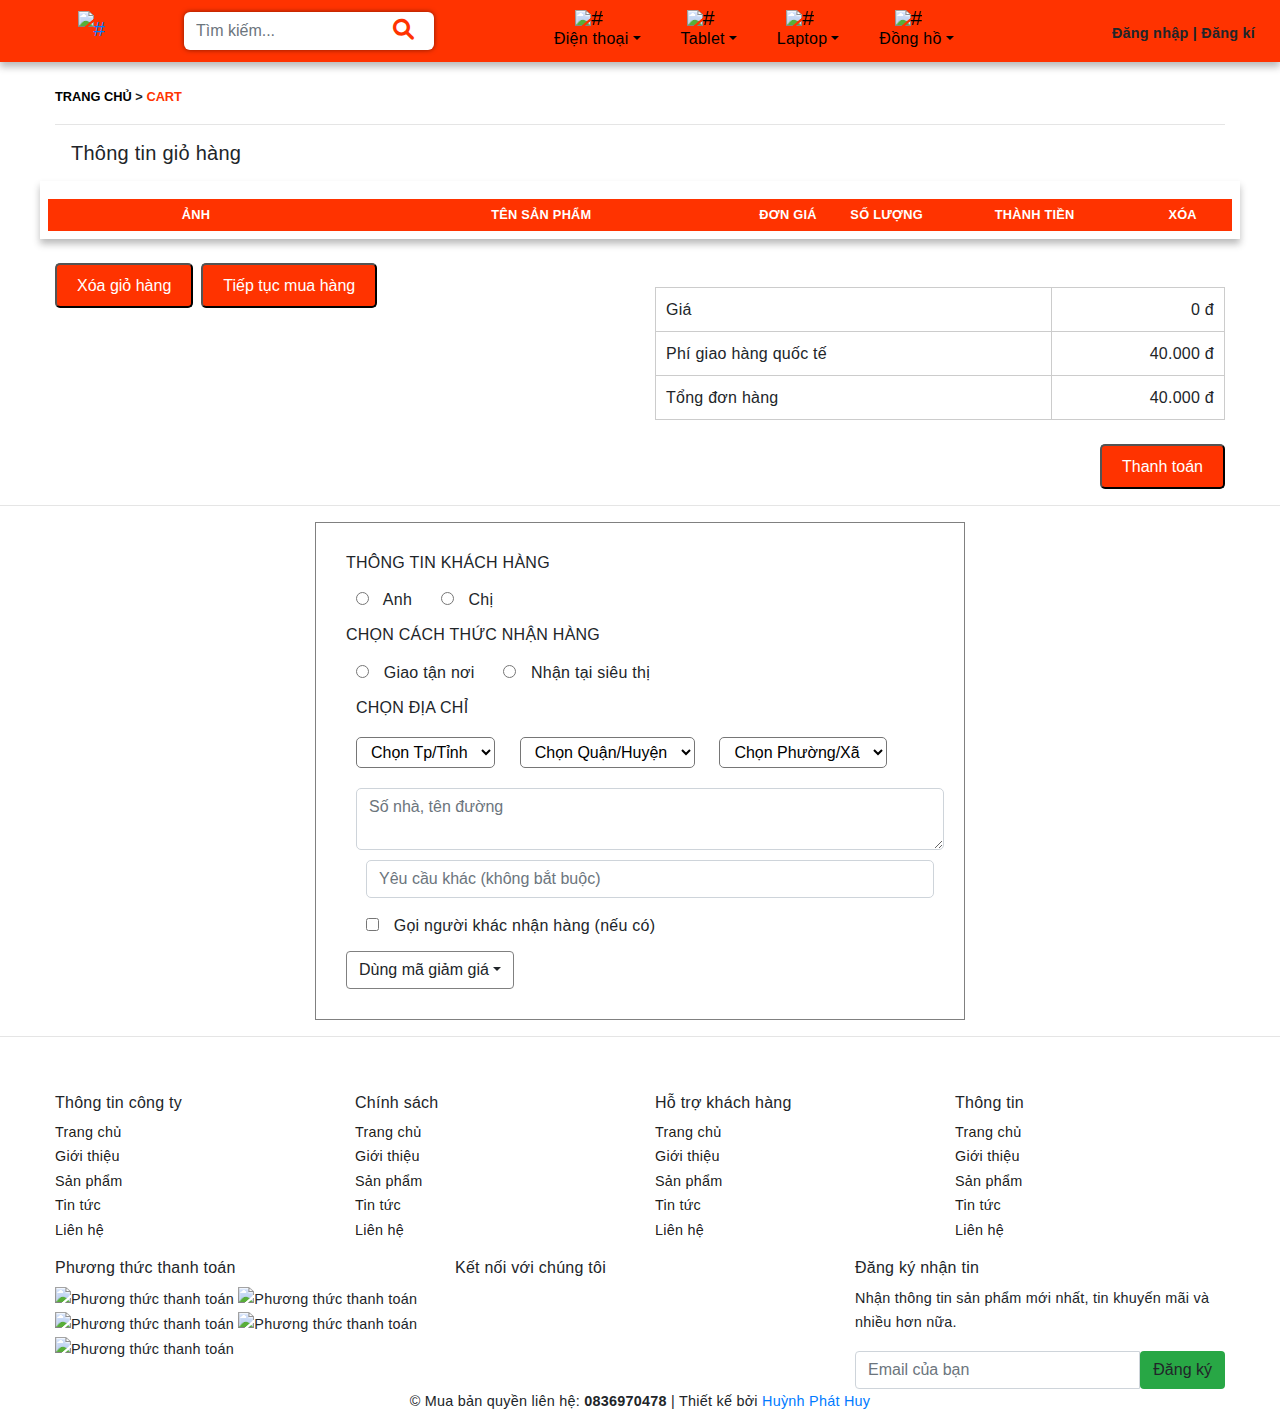
==== commit 60e9d6fa: "update code btl" ====
--- a/webpages/cart.html
+++ b/webpages/cart.html
@@ -17,7 +17,7 @@
 <body>
     <nav class="navbar navbar-expand-lg my-navbar" id="header">
         <div class="container-fluid">
-            <a class="navbar-brand" href="../index.html"><img src="../images/logo.png" alt="#" id="logo"></a>
+            <a class="navbar-brand" href="index.html"><img src="../images/logo.png" alt="#" id="logo"></a>
             <button class="navbar-toggler" type="button" data-toggle="collapse" data-target="#navbarSupportedContent"
                 aria-controls="navbarSupportedContent" aria-expanded="false" aria-label="Toggle navigation">
                 <i class="fas fa-bars"></i>
@@ -29,7 +29,7 @@
                 </form>
                 <ul class="navbar-nav navbar-ul">
                     <li class="nav-item mobile">
-                        <a href="#">
+                        <a href="#section-3">
                             <img src="../images/mobile.svg" alt="#" />
                             <p class="dropdown-toggle">Điện thoại</p>
                         </a>
@@ -52,7 +52,7 @@
                         </ul>
                     </li>
                     <li class="nav-item tablet">
-                        <a href="#">
+                        <a href="#section-4">
                             <img src="../images/tablet.svg" alt="#" />
                             <p class="dropdown-toggle">Tablet</p>
                         </a>
@@ -66,7 +66,7 @@
                         </ul>
                     </li>
                     <li class="nav-item Laptop">
-                        <a href="#">
+                        <a href="#section-5">
                             <img src="../images/laptop.svg" alt="#" />
                             <p class="dropdown-toggle">Laptop</p>
                         </a>
@@ -98,7 +98,7 @@
                         </ul>
                     </li>
                     <li class="nav-item watch">
-                        <a href="#">
+                        <a href="#section-6">
                             <img src="../images/watch.svg" alt="#" />
                             <p class="dropdown-toggle">Đồng hồ</p>
                         </a>
@@ -260,7 +260,7 @@
     <footer class="footer">
         <div class="container">
             <div class="row">
-                <div class="col-xs-12 col-sm-6 col-md-3">
+                <div class="col-xl-3 col-lg-3 col-md-3 col-sm-3 col-6 mt-4">
                     <div class="section" id="footer1">
                         <div class="widget HTML" data-version="1" id="HTML8">
                             <div class="widget-content">
@@ -279,7 +279,7 @@
                         </div>
                     </div>
                 </div>
-                <div class="col-xs-12 col-sm-6 col-md-3">
+                <div class="col-xl-3 col-lg-3 col-md-3 col-sm-3 col-6 mt-4">
                     <div class="section" id="footer2">
                         <div class="widget HTML" data-version="1" id="HTML9">
                             <div class="widget-content">
@@ -298,7 +298,7 @@
                         </div>
                     </div>
                 </div>
-                <div class="col-xs-12 col-sm-6 col-md-3">
+                <div class="col-xl-3 col-lg-3 col-md-3 col-sm-3 col-6 mt-4">
                     <div class="section" id="footer3">
                         <div class="widget HTML" data-version="1" id="HTML10">
                             <div class="widget-content">
@@ -317,7 +317,7 @@
                         </div>
                     </div>
                 </div>
-                <div class="col-xs-12 col-sm-6 col-md-3">
+                <div class="col-xl-3 col-lg-3 col-md-3 col-sm-3 col-6 mt-4">
                     <div class="section" id="footer4">
                         <div class="widget HTML" data-version="1" id="HTML11">
                             <div class="widget-content">
@@ -400,8 +400,9 @@
                                         nhiều hơn nữa.</p>
                                     <form
                                         action="https://docs.google.com/forms/d/e/1FAIpQLSeRbEA0DYZAwjNzBXa350VYQ0Vke6eSGcjuNsUgVfbjShHT0Q/formResponse?embedded=true"
-                                        id="mc-embedded-subscribe-form" method="post" onsubmit="return hienthongbao()"
-                                        style="display: block;" target="hidden_iframe">
+                                        id="mc-embedded-subscribe-form" method="post"
+                                        onsubmit="return hienthongbao()" style="display: block;"
+                                        target="hidden_iframe">
                                         <div class="input-group">
                                             <input class="form-control" id="mail" name="EMAIL"
                                                 placeholder="Email của bạn" type="email" value="">
@@ -445,9 +446,9 @@
                             <div class="section" id="copyright" name="">
                                 <div class="widget HTML" data-version="1" id="HTML15">
                                     <div class="widget-content">
-                                        <span>© Mua bản quyền liên hệ: <b>0836970478</b> <span class="s480-f">|</span>
-                                            Thiết kế bởi <a href="" rel="nofollow" target="_blank"
-                                                title="Phát Huy">Huỳnh Phát Huy</a></span>
+                                        <span>© Mua bản quyền liên hệ: <b>0836970478</b> <span
+                                                class="s480-f">|</span> Thiết kế bởi <a href="" rel="nofollow"
+                                                target="_blank" title="Phát Huy">Huỳnh Phát Huy</a></span>
                                     </div>
                                     <div class="clear"></div>
                                 </div>
--- a/css/TheGioiDiDong.css
+++ b/css/TheGioiDiDong.css
@@ -12,7 +12,6 @@
     "Segoe UI Symbol";
   background-color: rgb(240, 238, 238);
   user-select: none;
-  min-width: 1366px;
 }
 :root {
   --mycolor: #ff3300;
@@ -39,7 +38,7 @@
   z-index: 2;
   position: relative;
   width: 250px;
-  margin-right: 100px;  
+  margin-right: 100px;
 }
 .search i {
   position: absolute;
@@ -66,7 +65,7 @@
   background-color: #ff3300;
 }
 .nav_bar_new {
-  z-index: 999;  
+  z-index: 999;
   width: 100%;
   background-color: #fff;
   position: fixed;
@@ -77,6 +76,7 @@
   width: fit-content;
   list-style: none;
   margin: auto;
+  padding-left: 0px;
 }
 .nav_bar_new ul li {
   display: inline-block;
@@ -86,7 +86,7 @@
 .nav_bar_new ul li a {
   text-transform: uppercase;
   font-weight: bold;
-  font-size: 0.8rem;  
+  font-size: 0.8rem;
   text-decoration: none;
   color: #000;
 }
@@ -111,7 +111,7 @@
 }
 .my-navbar button {
   outline: none;
-  color: #fff;  
+  color: #fff;
 }
 .navbar-ul > li {
   line-height: 15px;
@@ -129,7 +129,7 @@
 .navbar-ul > li:hover > a,
 .user span:hover {
   color: #fff;
-  transition: .5s ease;
+  transition: 0.5s ease;
 }
 li.user {
   font-weight: bold;
@@ -137,10 +137,10 @@
   position: absolute;
   right: 5px;
   top: 50%;
-  transform: translateY(-60%);  
+  transform: translateY(-60%);
 }
 li.user span {
-  cursor: pointer;  
+  cursor: pointer;
 }
 /* nav Sub điện thoại */
 ul.nav-sub {
@@ -184,7 +184,7 @@
   }
 }
 .bannerSub-item {
-  height: 187px;
+  height: fit-content;
 }
 .bannerSub img {
   width: 100%;
@@ -392,9 +392,9 @@
   transform: translateX(-50%);
 }
 div.slider-sale {
-  margin-top: 2rem;
+  margin-top: 5%;
   padding-top: 40px;
-  height: 390px;
+  max-height: 390px;
   overflow: hidden;
   border: 1px var(--mycolor) solid;
   position: relative;
@@ -406,14 +406,15 @@
   transition: all 0.5s ease;
 }
 .section-5 .item-product {
-  height: 250px;
+  max-height: 250px;
 }
 .section-5 .item-product .item-product-sale-percent {
-  top: 150px;
+  bottom: 45%;
 }
 div.item-product {
-  width: 230px;
-  height: 280px;
+  width: 100%;
+  max-width: 230px;
+  max-height: 280px;
   text-align: center;
   cursor: pointer;
   overflow: hidden;
@@ -435,9 +436,9 @@
   color: #fff;
   font-weight: 600;
   position: absolute;
-  left: 2.5rem;
+  left: 5%;
   z-index: 1;
-  top: 175px;
+  bottom: 35%;
   font-size: 11px;
 }
 .item-product-sale-percent img {
@@ -460,7 +461,7 @@
 }
 .item-product a > img {
   width: 100%;
-  height: 70%;
+  max-height: 70%;
   padding: 10px;
   margin-top: 5px;
   transition: 0.3s ease;
@@ -513,8 +514,8 @@
 .section-3__content,
 .section-4__content,
 .section-5__content {
-  padding: 25px;  
-  background-color: #fff;  
+  padding: 25px;
+  background-color: #fff;
 }
 .section-6__content {
   padding: 15px;
@@ -546,26 +547,26 @@
   padding-top: 1rem;
 }
 /* slider đồng hồ */
-.content-watch {    
-  background-color: var(--bg-slider-watch);    
+.content-watch {
+  background-color: var(--bg-slider-watch);
 }
 .content-slider-watch {
   position: relative;
 }
-.slider-watch {    
+.slider-watch {
   width: 895px;
-  height: 368px;    
+  height: 368px;
   background-color: #fff;
   margin-left: 55px;
   border-radius: 5px;
-  padding-top: 40px; 
+  padding-top: 40px;
   display: flex;
   justify-content: center;
-  position: absolute;    
+  position: absolute;
 }
 .menu-watch {
   margin-left: 55px;
-  padding: 10px 0px;  
+  padding: 10px 0px;
 }
 .menu-watch button {
   margin-right: 8px;
@@ -584,24 +585,31 @@
 .slider-watch-2,
 .slider-watch-3,
 .slider-watch-4 {
-  display: none;   
+  display: none;
 }
 /* -----------------------reponsive */
-/* @media (max-width: 1100px) {
+@media (max-width: 1100px) {
 }
 @media (max-width: 990px) {
-  .bannerSub {
-    margin-top: 7rem;
+  * {
+    font-size: 0.9rem;
+  }
+  #header button,
+  #header .navbar-collapse {
+    display: none;
   }
   .carousel-indicators li p {
-    font-size: 0.5rem !important;
+    font-size: 0.8rem !important;
   }
   .carousel-control-next,
   .carousel-control-prev {
-    width: 20px;
-    height: 20px;
-    border-radius: 1px;
-    padding: 3px;
+    background: transparent !important;
+  }
+  .bannerSub {
+    margin-top: 80px;
+  }
+  .bannerSub .bannerSub-item {
+    height: fit-content;
   }
   .search {
     margin-left: auto;
@@ -614,6 +622,18 @@
   }
   .navbar-ul li ul {
     display: none !important;
+  }
+  .section-6 {
+    display: none;
+  }
+  .nav_bar_new ul li:last-child {
+    display: none;
+  }
+  .fixed-bar i {
+    font-size: 25px !important;
   }  
-} */
-
+  .cart {
+    width: 50px !important;
+    height: 50px !important;
+  }
+}
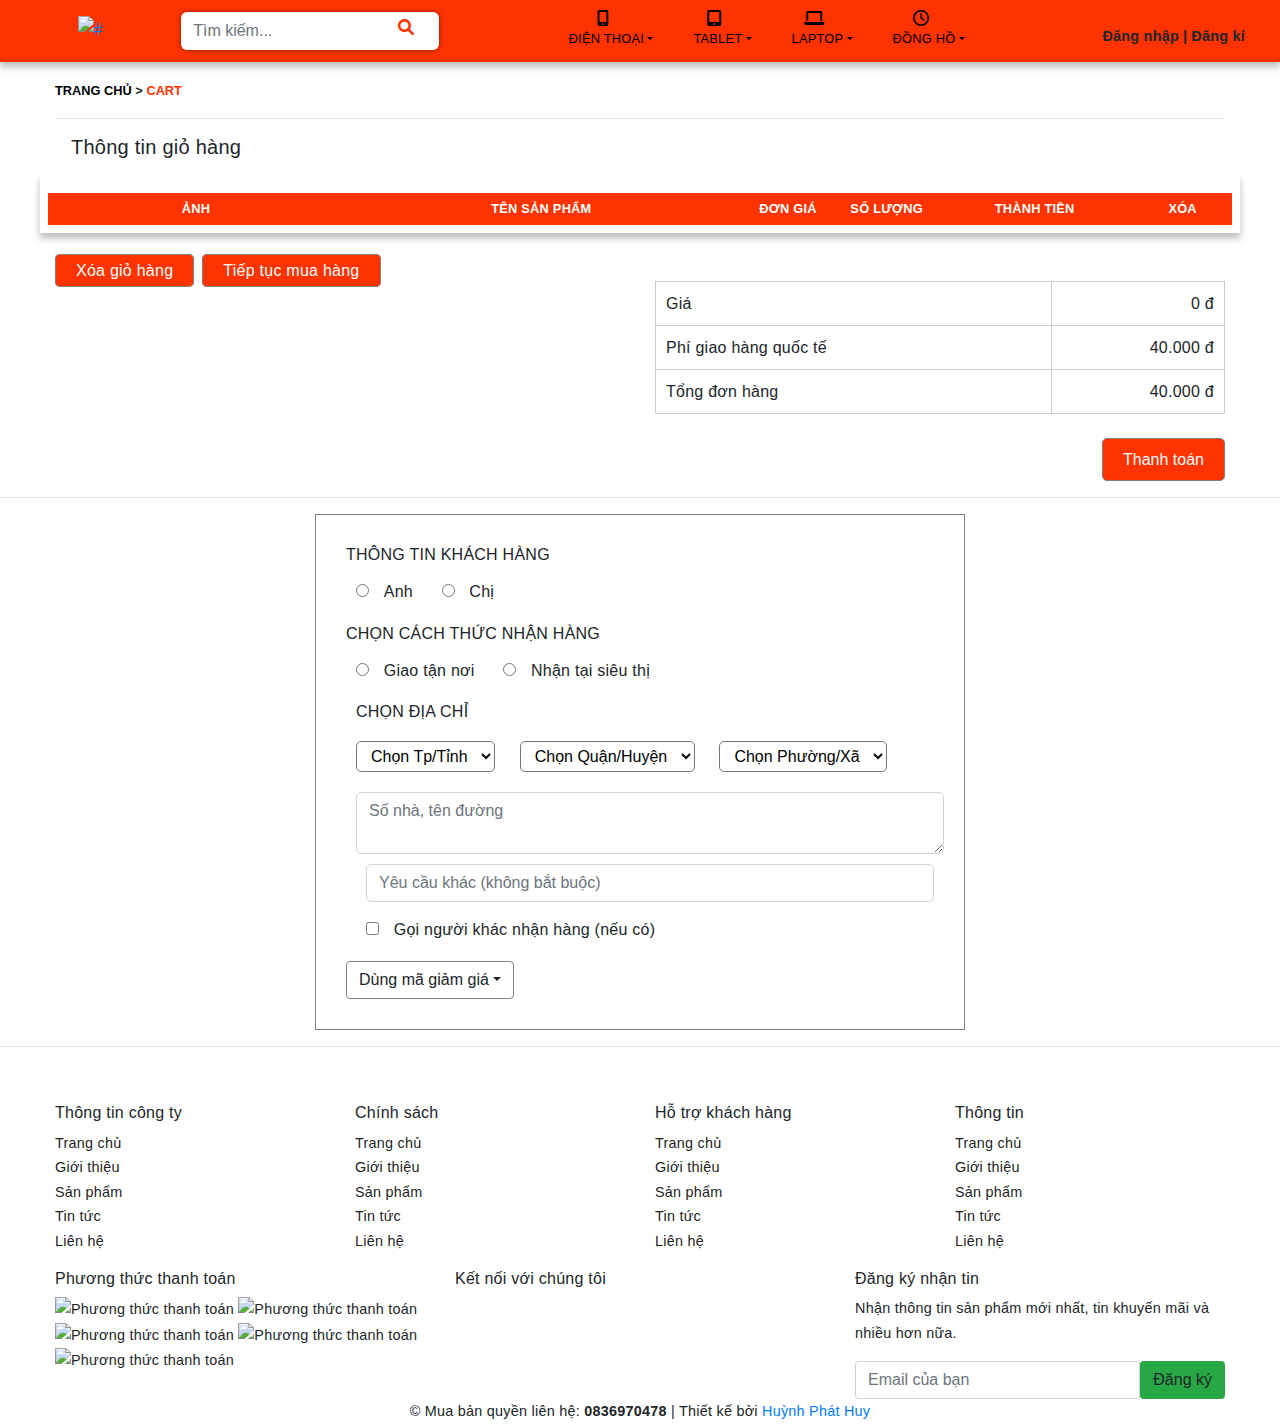
==== commit 0f092299: "hoan chinh" ====
--- a/webpages/cart.html
+++ b/webpages/cart.html
@@ -1,6 +1,5 @@
 <!DOCTYPE html>
 <html lang="en">
-
 <head>
     <title>cart</title>
     <!-- Required meta tags -->
@@ -17,7 +16,7 @@
 <body>
     <nav class="navbar navbar-expand-lg my-navbar" id="header">
         <div class="container-fluid">
-            <a class="navbar-brand" href="index.html"><img src="../images/logo.png" alt="#" id="logo"></a>
+            <a class="navbar-brand" href="../index.html"><img src="../images/logo.png" alt="#" id="logo"></a>
             <button class="navbar-toggler" type="button" data-toggle="collapse" data-target="#navbarSupportedContent"
                 aria-controls="navbarSupportedContent" aria-expanded="false" aria-label="Toggle navigation">
                 <i class="fas fa-bars"></i>
@@ -29,90 +28,91 @@
                 </form>
                 <ul class="navbar-nav navbar-ul">
                     <li class="nav-item mobile">
-                        <a href="#section-3">
-                            <img src="../images/mobile.svg" alt="#" />
+                        <a href="../index.html">
+                            <i class="fas fa-mobile-alt"></i>
                             <p class="dropdown-toggle">Điện thoại</p>
                         </a>
                         <ul class="nav-sub position-absolute">
                             <li>
-                                <a href="#">Iphone</a>
-                            </li>
-                            <li>
-                                <a href="#">Samsung</a>
-                            </li>
-                            <li>
-                                <a href="#">Oppo</a>
-                            </li>
-                            <li>
-                                <a href="#">Xiaomi</a>
-                            </li>
-                            <li>
-                                <a href="#">Realme</a>
+                                <a href="../index.html">Iphone</a>
+                            </li>
+                            <li>
+                                <a href="../index.html">Samsung</a>
+                            </li>
+                            <li>
+                                <a href="../index.html">Oppo</a>
+                            </li>
+                            <li>
+                                <a href="../index.html">Xiaomi</a>
+                            </li>
+                            <li>
+                                <a href="../index.html">Realme</a>
                             </li>
                         </ul>
                     </li>
                     <li class="nav-item tablet">
-                        <a href="#section-4">
-                            <img src="../images/tablet.svg" alt="#" />
+                        <a href="../index.html">
+                            <i class="fas fa-tablet-alt"></i>
                             <p class="dropdown-toggle">Tablet</p>
                         </a>
                         <ul class="nav-sub position-absolute">
                             <li>
-                                <a href="#">Apple Ipad</a>
-                            </li>
-                            <li>
-                                <a href="#">Tablet</a>
+                                <a href="../index.html">Apple Ipad</a>
+                            </li>
+                            <li>
+                                <a href="../index.html">Tablet</a>
                             </li>
                         </ul>
                     </li>
                     <li class="nav-item Laptop">
-                        <a href="#section-5">
-                            <img src="../images/laptop.svg" alt="#" />
+                        <a href="../index.html">
+                            <i class="fas fa-laptop"></i>
                             <p class="dropdown-toggle">Laptop</p>
                         </a>
                         <ul class="nav-sub position-absolute">
                             <li>
-                                <a href="#">Apple Macbook & iMac</a>
-                            </li>
-                            <li>
-                                <a href="#">Laptop Dell</a>
-                            </li>
-                            <li>
-                                <a href="#">Laptop Asus</a>
-                            </li>
-                            <li>
-                                <a href="#">Laptop Acer</a>
-                            </li>
-                            <li>
-                                <a href="#">Laptop Hp</a>
-                            </li>
-                            <li>
-                                <a href="#">Laptop Hp</a>
-                            </li>
-                            <li>
-                                <a href="#">Laptop Lenovo</a>
-                            </li>
-                            <li>
-                                <a href="#">Laptop Gaming</a>
+                                <a href="../index.html">Apple Macbook & iMac</a>
+                            </li>
+                            <li>
+                                <a href="../index.html">Laptop Dell</a>
+                            </li>
+                            <li>
+                                <a href="../index.html">Laptop Asus</a>
+                            </li>
+                            <li>
+                                <a href="../index.html">Laptop Acer</a>
+                            </li>
+                            <li>
+                                <a href="../index.html">Laptop Hp</a>
+                            </li>
+                            <li>
+                                <a href="../index.html">Laptop Hp</a>
+                            </li>
+                            <li>
+                                <a href="../index.html">Laptop Lenovo</a>
+                            </li>
+                            <li>
+                                <a href="../index.html">Laptop Gaming</a>
                             </li>
                         </ul>
                     </li>
                     <li class="nav-item watch">
-                        <a href="#section-6">
-                            <img src="../images/watch.svg" alt="#" />
+                        <a href="../index.html">
+                            <i class="far fa-clock"></i>
                             <p class="dropdown-toggle">Đồng hồ</p>
                         </a>
                         <ul class="nav-sub position-absolute">
                             <li>
-                                <a href="#">Đồng hồ thông minh</a>
-                            </li>
-                            <li>
-                                <a href="#">Đồng hồ thời trang</a>
+                                <a href="../index.html">Đồng hồ thông minh</a>
+                            </li>
+                            <li>
+                                <a href="../index.html">Đồng hồ thời trang</a>
                             </li>
                         </ul>
                     </li>
                     <li class="nav-item user">
-                        <span>Đăng nhập </span>|<span> Đăng kí</span>
+                        <span class="mr-1" data-toggle="modal" data-target="#modal_login">Đăng nhập </span>|
+                        <span class="ml-1" data-toggle="modal" data-target="#modal_register"> Đăng kí</span>
                     </li>
                 </ul>
             </div>
@@ -132,7 +132,7 @@
             </div>
             <div class="row p-2 menu-cart">
                 <div class="col-xl-3 col-lg-3 col-md-6 col-sm-6 col-6">
-                    <div>Ảnh</div>
+                    <div>Ảnh</div>                    
                 </div>
                 <div class="col-xl-4 col-lg-4 col-md-6 col-sm-6 col-6">
                     <div>Tên Sản Phẩm</div>
@@ -156,7 +156,7 @@
             <div class="row my-4 row-4">
                 <div class="col-xl-6 col-lg-6 col-md-12">
                     <div>
-                        <button class="btn-remove-cart mr-2">Xóa giỏ hàng</button><button>Tiếp tục mua hàng</button>
+                        <a class="btn-remove-cart mr-2">Xóa giỏ hàng</a><a href="../index.html">Tiếp tục mua hàng</a>
                     </div>
                 </div>
                 <div class="col-xl-6 col-lg-6 col-md-12 mt-4">
@@ -189,17 +189,17 @@
             <form action="" class="form">
                 <h6>thông tin khách hàng</h6>
                 <div class="gioitinh">
-                    <input type="radio" name="gt">
-                    <span>Anh</span>
-                    <input type="radio" name="gt" class="ml-4">
-                    <span>Chị</span>
+                    <input type="radio" name="gt" id="anh">
+                    <label for="anh">Anh</label>
+                    <input type="radio" name="gt" class="ml-4" id="chi">
+                    <label for="chi">Chị</label>
                 </div>
                 <h6>Chọn cách thức nhận hàng</h6>
                 <div class="giaohang">
-                    <input type="radio" name="gh">
-                    <span>Giao tận nơi</span>
-                    <input type="radio" name="gh" class="ml-4">
-                    <span>Nhận tại siêu thị</span>
+                    <input type="radio" name="gh" id="gtn">
+                    <label for="gtn">Giao tận nơi</label>
+                    <input type="radio" name="gh" class="ml-4" id="ntst">
+                    <label for="ntst">Nhận tại siêu thị</label>
                 </div>
                 <div class="diachi">
                     <h6>Chọn địa chỉ</h6>
@@ -231,7 +231,7 @@
                 <div class="NguoiKhac">
                     <div class="NguoiKhac_slidedown">
                         <input type="checkbox">
-                        <span>Gọi người khác nhận hàng (nếu có)</span>
+                        <label>Gọi người khác nhận hàng (nếu có)</label>
                     </div>
                     <div class="NguoiKhac_content">
                         <input type="radio" name="gt">
@@ -267,11 +267,11 @@
                                 <div class="footer-widget">
                                     <h6><span>Thông tin công ty</span></h6>
                                     <ul class="list-menu">
-                                        <li><a href="#">Trang chủ</a></li>
-                                        <li><a href="#">Giới thiệu</a></li>
-                                        <li><a href="#">Sản phẩm</a></li>
-                                        <li><a href="#">Tin tức</a></li>
-                                        <li><a href="#">Liên hệ</a></li>
+                                        <li><a href="../index.html">Trang chủ</a></li>
+                                        <li><a href="../index.html">Giới thiệu</a></li>
+                                        <li><a href="../index.html">Sản phẩm</a></li>
+                                        <li><a href="../index.html">Tin tức</a></li>
+                                        <li><a href="../index.html">Liên hệ</a></li>
                                     </ul>
                                 </div>
                             </div>
@@ -286,11 +286,11 @@
                                 <div class="footer-widget">
                                     <h6><span>Chính sách</span></h6>
                                     <ul class="list-menu">
-                                        <li><a href="#">Trang chủ</a></li>
-                                        <li><a href="#">Giới thiệu</a></li>
-                                        <li><a href="#">Sản phẩm</a></li>
-                                        <li><a href="#">Tin tức</a></li>
-                                        <li><a href="#">Liên hệ</a></li>
+                                        <li><a href="../index.html">Trang chủ</a></li>
+                                        <li><a href="../index.html">Giới thiệu</a></li>
+                                        <li><a href="../index.html">Sản phẩm</a></li>
+                                        <li><a href="../index.html">Tin tức</a></li>
+                                        <li><a href="../index.html">Liên hệ</a></li>
                                     </ul>
                                 </div>
                             </div>
@@ -305,11 +305,11 @@
                                 <div class="footer-widget">
                                     <h6><span>Hỗ trợ khách hàng</span></h6>
                                     <ul class="list-menu">
-                                        <li><a href="#">Trang chủ</a></li>
-                                        <li><a href="#">Giới thiệu</a></li>
-                                        <li><a href="#">Sản phẩm</a></li>
-                                        <li><a href="#">Tin tức</a></li>
-                                        <li><a href="#">Liên hệ</a></li>
+                                        <li><a href="../index.html">Trang chủ</a></li>
+                                        <li><a href="../index.html">Giới thiệu</a></li>
+                                        <li><a href="../index.html">Sản phẩm</a></li>
+                                        <li><a href="../index.html">Tin tức</a></li>
+                                        <li><a href="../index.html">Liên hệ</a></li>
                                     </ul>
                                 </div>
                             </div>
@@ -324,11 +324,11 @@
                                 <div class="footer-widget">
                                     <h6><span>Thông tin</span></h6>
                                     <ul class="list-menu">
-                                        <li><a href="#">Trang chủ</a></li>
-                                        <li><a href="#">Giới thiệu</a></li>
-                                        <li><a href="#">Sản phẩm</a></li>
-                                        <li><a href="#">Tin tức</a></li>
-                                        <li><a href="#">Liên hệ</a></li>
+                                        <li><a href="../index.html">Trang chủ</a></li>
+                                        <li><a href="../index.html">Giới thiệu</a></li>
+                                        <li><a href="../index.html">Sản phẩm</a></li>
+                                        <li><a href="../index.html">Tin tức</a></li>
+                                        <li><a href="../index.html">Liên hệ</a></li>
                                     </ul>
                                 </div>
                             </div>
@@ -400,9 +400,8 @@
                                         nhiều hơn nữa.</p>
                                     <form
                                         action="https://docs.google.com/forms/d/e/1FAIpQLSeRbEA0DYZAwjNzBXa350VYQ0Vke6eSGcjuNsUgVfbjShHT0Q/formResponse?embedded=true"
-                                        id="mc-embedded-subscribe-form" method="post"
-                                        onsubmit="return hienthongbao()" style="display: block;"
-                                        target="hidden_iframe">
+                                        id="mc-embedded-subscribe-form" method="post" onsubmit="return hienthongbao()"
+                                        style="display: block;" target="hidden_iframe">
                                         <div class="input-group">
                                             <input class="form-control" id="mail" name="EMAIL"
                                                 placeholder="Email của bạn" type="email" value="">
@@ -446,9 +445,9 @@
                             <div class="section" id="copyright" name="">
                                 <div class="widget HTML" data-version="1" id="HTML15">
                                     <div class="widget-content">
-                                        <span>© Mua bản quyền liên hệ: <b>0836970478</b> <span
-                                                class="s480-f">|</span> Thiết kế bởi <a href="" rel="nofollow"
-                                                target="_blank" title="Phát Huy">Huỳnh Phát Huy</a></span>
+                                        <span>© Mua bản quyền liên hệ: <b>0836970478</b> <span class="s480-f">|</span>
+                                            Thiết kế bởi <a href="" rel="nofollow" target="_blank"
+                                                title="Phát Huy">Huỳnh Phát Huy</a></span>
                                     </div>
                                     <div class="clear"></div>
                                 </div>
@@ -459,6 +458,64 @@
             </div>
         </div>
     </footer>
+    <!-- modal login -->
+    <div class="modal fade" id="modal_login" tabindex="-1" role="dialog" aria-labelledby="modelTitleId"
+        aria-hidden="true">
+        <div class="modal-dialog modal-md" role="document">
+            <div class="modal-content">
+                <div class="modal-header">
+                    <h5 class="modal-title">Đăng nhập</h5>
+                    <button type="button" class="close" data-dismiss="modal" aria-label="Close">
+                        <span aria-hidden="true">&times;</span>
+                    </button>
+                </div>
+                <div class="modal-body">
+                    <div class="form-group">
+                        <input type="text" class="form-control" name="" id="" aria-describedby="helpId"
+                            placeholder="Tên tài khoản">
+                    </div>
+                    <div class="form-group">
+                        <input type="text" class="form-control" name="" id="" aria-describedby="helpId"
+                            placeholder="Mặt khẩu">
+                    </div>
+                </div>
+                <div class="modal-footer">
+                    <button type="button" class="btn btn-primary">Đăng nhập</button>
+                </div>
+            </div>
+        </div>
+    </div>
+    <!-- modal register -->
+    <div class="modal fade" id="modal_register" tabindex="-1" role="dialog" aria-labelledby="modelTitleId"
+        aria-hidden="true">
+        <div class="modal-dialog modal-md" role="document">
+            <div class="modal-content">
+                <div class="modal-header">
+                    <h5 class="modal-title">Đăng kí</h5>
+                    <button type="button" class="close" data-dismiss="modal" aria-label="Close">
+                        <span aria-hidden="true">&times;</span>
+                    </button>
+                </div>
+                <div class="modal-body">
+                    <div class="form-group">
+                        <input type="text" class="form-control" name="" id="" aria-describedby="helpId"
+                            placeholder="Tên tài khoản">
+                    </div>
+                    <div class="form-group">
+                        <input type="text" class="form-control" name="" id="" aria-describedby="helpId"
+                            placeholder="Mặt khẩu">
+                    </div>
+                    <div class="form-group">
+                        <input type="text" class="form-control" name="" id="" aria-describedby="helpId"
+                            placeholder="Số điện thoại">
+                    </div>
+                </div>
+                <div class="modal-footer">
+                    <button type="button" class="btn btn-primary">Đăng kí</button>
+                </div>
+            </div>
+        </div>        
+    </div>
     <!-- Optional JavaScript -->
     <!-- jQuery first, then Popper.js, then Bootstrap JS -->
     <script src="https://cdnjs.cloudflare.com/ajax/libs/jquery/3.6.0/jquery.min.js"
@@ -470,16 +527,21 @@
     <script src="https://stackpath.bootstrapcdn.com/bootstrap/4.3.1/js/bootstrap.min.js"
         integrity="sha384-JjSmVgyd0p3pXB1rRibZUAYoIIy6OrQ6VrjIEaFf/nJGzIxFDsf4x0xIM+B07jRM"
         crossorigin="anonymous"></script>
+    <!-- link js -->
+    <script src="../js/resize.js"></script>
     <!-- code jquery -->
     <script>
         $(function () {
             $('.NguoiKhac .NguoiKhac_slidedown').click(function () {
-                $(this).next().slideToggle();          
-                $(this).children('input').attr('checked','checked')
+                $(this).next().slideToggle();
+                $(this).children('input').attr('checked', 'checked')
             })
             $('.maGiamGia button').click(function () {
                 $(this).next().slideToggle();
-            })
+            })  
+            $('.btn-buy').click(function() {
+                alert('Xin lỗi bạn . Web chưa hỗ trợ thanh toán trực tuyến')
+            })                     
         })
     </script>
 </body>
--- a/css/cart.css
+++ b/css/cart.css
@@ -1,5 +1,11 @@
 body {
     background-color: #fff !important;
+}
+label {
+    cursor: pointer;
+}
+.section-cart {
+    margin-top: 80px;
 }
 .section-cart .row-1 a {
     text-decoration: none;
@@ -30,13 +36,16 @@
     padding: 5px 0px;    
     margin-top: 10px;
 }
-.row-4 button,
+.row-4 a,
+.row-4 a,
 .btn-buy {
     background-color: var(--mycolor);
     border-radius: 5px;
-    color: #fff;
+    color: #fff !important;
     padding: 7px 20px;
     outline: none;    
+    text-decoration: none;
+    border: 1px solid gray;        
 }
 .row-4 table {
     width: 100%;
--- a/css/TheGioiDiDong.css
+++ b/css/TheGioiDiDong.css
@@ -34,11 +34,13 @@
     max-width: 1200px;
   }
 }
+.main {
+  margin-top: 90px;
+}
 .search {
   z-index: 2;
   position: relative;
-  width: 250px;
-  margin-right: 100px;
+  width: 350px;  
 }
 .search i {
   position: absolute;
@@ -58,8 +60,9 @@
 .my-navbar {
   box-shadow: 0 5px 7px 0 rgba(50, 50, 50, 0.33);
   padding: 0px !important;
-  position: relative;
-  top: 0px;
+  position: absolute;
+  left: 0px;
+  top: 0px;  
   width: 100%;
   z-index: 999;
   background-color: #ff3300;
@@ -105,7 +108,7 @@
 .my-navbar img,
 .my-navbar i {
   width: 20px;
-  font-size: 21px;
+  font-size: 1rem;
   margin-right: 1rem;
   margin-bottom: 5px;
 }
@@ -121,10 +124,16 @@
 }
 .navbar-ul {
   z-index: 999;
+  width: 100%;
+  padding-left: 110px;  
+  position: relative;  
 }
 .navbar-ul > li > a {
   text-decoration: none;
   color: #000;
+  text-transform: uppercase;
+  font-weight: 500;
+  font-size: .8rem;
 }
 .navbar-ul > li:hover > a,
 .user span:hover {
@@ -133,11 +142,11 @@
 }
 li.user {
   font-weight: bold;
-  font-size: 0.9rem;
-  position: absolute;
-  right: 5px;
-  top: 50%;
-  transform: translateY(-60%);
+  font-size: 0.9rem;    
+  display: flex;  
+  justify-content: flex-end;
+  align-items: center;
+  flex: 1;
 }
 li.user span {
   cursor: pointer;
@@ -296,7 +305,7 @@
   background-color: #ffa58f;
   align-items: center;
 }
-div.cart a {
+div.cart .i_cart{
   color: #fff;
   display: flex;
   justify-content: center;
@@ -305,6 +314,9 @@
   width: 50px;
   height: 50px;
   z-index: 2;
+}
+div.cart a:hover {
+  color: #fff !important;
 }
 .cart::before {
   content: "";
@@ -313,8 +325,7 @@
   border: var(--mycolor) 2px solid;
   border-radius: 50%;
   opacity: 0;
-  animation: cart-sub linear 1s infinite;
-  /* will-change: width height opacity; */
+  animation: cart-sub linear 1s infinite;  
 }
 @keyframes cart-sub {
   100% {
@@ -323,15 +334,24 @@
     opacity: 1;
   }
 }
-div.cart a i {
+div.cart .i_cart i {
   font-size: 20px !important;
   position: absolute;
+}
+/* item_sản phẩm */
+.item-sp div:nth-child(2) p {
+  width: 30px;
+  height: 30px;
+  border: 1px solid rgb(228, 228, 228);  
+  display: inline-block;
+  cursor: pointer;
+  text-align: center;  
+  line-height: 30px;
 }
 /* -------------------------------------------nav-bar-cart */
 .nav-bar-cart {
   position: absolute;
   width: 300px;
-  max-height: 112px;
   background-color: #fff;
   right: 5px;
   bottom: 85px;
@@ -339,13 +359,22 @@
   border: 2px solid rgb(223, 221, 221);
   display: none;
 }
-.nav-bar-cart .buy-item p,
-.nav-bar-cart .cart-item p {
+.nav-bar-cart div {
+  justify-content: center;
+}
+.nav-bar-cart .buy-item ,
+.nav-bar-cart .cart-item {
+  display: flex;
+  justify-content: center;
+}
+.nav-bar-cart .buy-item a,
+.nav-bar-cart .cart-item a {
   background-color: var(--mycolor);
   text-align: center;
   border-radius: 5px;
-  padding: 5px 0px;
+  padding: 5px 10px;
   color: #fff;
+  text-decoration: none;
   cursor: pointer;
 }
 .nav-bar-cart .price-item {
@@ -358,7 +387,7 @@
 .cart-item::before {
   position: absolute;
   right: -3px;
-  bottom: -10px;
+  bottom: -15px;
   z-index: -111;
   background-color: #fff;
   border: 2px solid rgb(223, 221, 221);
@@ -370,10 +399,10 @@
 .cart-item::after {
   position: absolute;
   right: -3px;
-  top: 50px;
+  top: 45px;
   z-index: -111;
   content: "";
-  width: 60px;
+  width: 60px;  
   height: 60px;
 }
 .cart:hover .nav-bar-cart {
@@ -413,8 +442,7 @@
 }
 div.item-product {
   width: 100%;
-  max-width: 230px;
-  max-height: 280px;
+  max-width: 230px;  
   text-align: center;
   cursor: pointer;
   overflow: hidden;
@@ -498,6 +526,10 @@
   font-size: 0.9rem;
   color: rgba(0, 0, 0, 0.7);
   padding-top: 10px;
+  display: flex;
+  flex-direction: column;
+  justify-content: space-between;
+  height: 107px;
 }
 .item-product-if p:nth-child(2) span:first-child {
   color: var(--mycolor);
@@ -588,16 +620,18 @@
   display: none;
 }
 /* -----------------------reponsive */
-@media (max-width: 1100px) {
-}
+@media (max-width: 1025px) {  
+  .navbar-ul li.user {
+    display: block;
+  }
+  .navbar-ul {
+    display: none;
+  }
+} 
 @media (max-width: 990px) {
   * {
     font-size: 0.9rem;
-  }
-  #header button,
-  #header .navbar-collapse {
-    display: none;
-  }
+  }    
   .carousel-indicators li p {
     font-size: 0.8rem !important;
   }
@@ -605,17 +639,36 @@
   .carousel-control-prev {
     background: transparent !important;
   }
+  .main {
+    margin-top: 70px;
+  }
   .bannerSub {
     margin-top: 80px;
   }
   .bannerSub .bannerSub-item {
     height: fit-content;
   }
+  .item-product-sale-percent {
+    bottom: 50% !important;
+  }
+  .slider-sale .item-product-sale-percent {
+    bottom: 35%;
+  }
+  .navbar-collapse {
+    padding-bottom: 20px;
+  }
   .search {
-    margin-left: auto;
-  }
-  .navbar-ul li a img {
+    margin: auto;    
+  }
+  .navbar-ul {
+    display: block;
+    padding-left: 0px;
+  }
+  .navbar-ul .nav-item:nth-child(4) {
     display: none;
+  }  
+  .navbar-ul .nav-item a{
+    display: flex;    
   }
   .navbar-ul li {
     text-align: left !important;
@@ -636,4 +689,5 @@
     width: 50px !important;
     height: 50px !important;
   }
-}
+  
+}
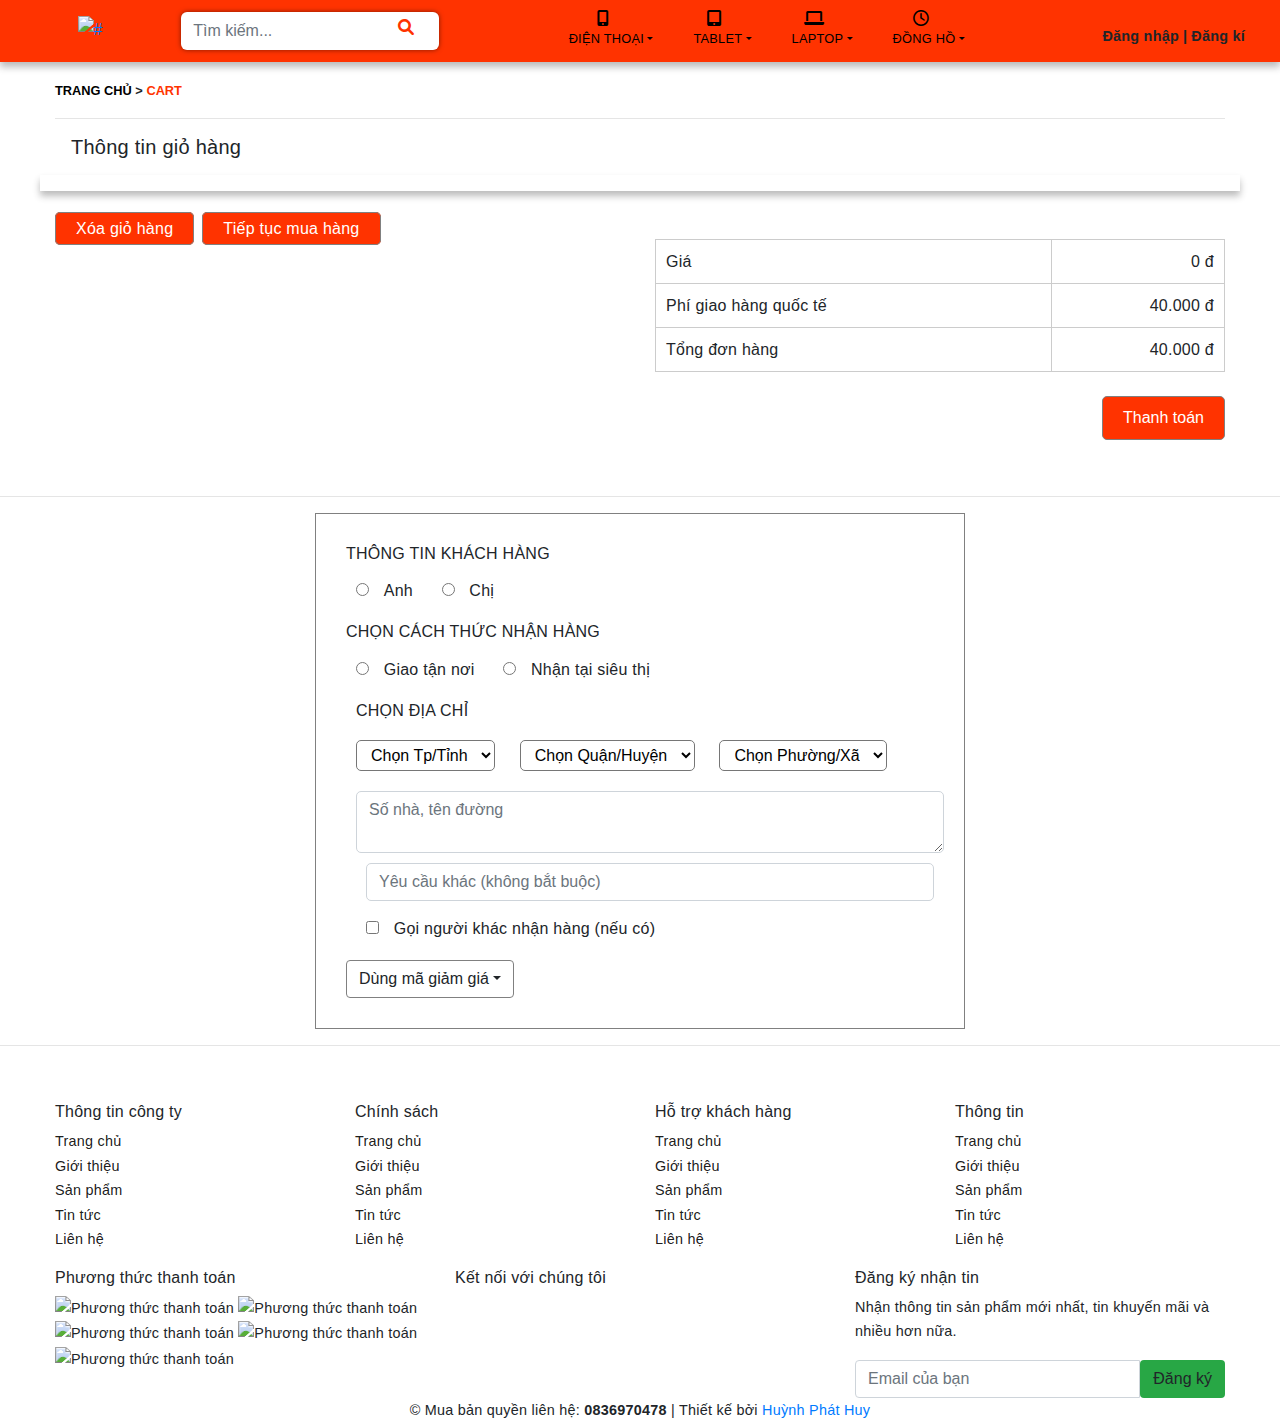
==== commit 8f12611e: "up code local storage" ====
--- a/webpages/cart.html
+++ b/webpages/cart.html
@@ -1,5 +1,6 @@
 <!DOCTYPE html>
 <html lang="en">
+
 <head>
     <title>cart</title>
     <!-- Required meta tags -->
@@ -130,36 +131,16 @@
             <div class="row mx-3 mb-2">
                 <h5>Thông tin giỏ hàng</h5>
             </div>
-            <div class="row p-2 menu-cart">
-                <div class="col-xl-3 col-lg-3 col-md-6 col-sm-6 col-6">
-                    <div>Ảnh</div>                    
-                </div>
-                <div class="col-xl-4 col-lg-4 col-md-6 col-sm-6 col-6">
-                    <div>Tên Sản Phẩm</div>
-                </div>
-                <div class="col-xl-1 col-lg-1 col-md-6 col-sm-6 col-6">
-                    <div>Đơn giá</div>
-                </div>
-                <div class="col-xl-1 col-lg-1 col-md-6 col-sm-6 col-6">
-                    <div>Số lượng</div>
-                </div>
-                <div class="col-xl-2 col-lg-2 col-md-6 col-sm-6 col-6">
-                    <div>Thành tiền</div>
-                </div>
-                <div class="col-xl-1 col-lg-1 col-md-6 col-sm-6 col-6">
-                    <div>Xóa</div>
-                </div>
-            </div>
-            <div class="row">
+            <div class="row p-2 listProduct">
 
             </div>
             <div class="row my-4 row-4">
-                <div class="col-xl-6 col-lg-6 col-md-12">
+                <div class="col-lg-6 col-12">
                     <div>
                         <a class="btn-remove-cart mr-2">Xóa giỏ hàng</a><a href="../index.html">Tiếp tục mua hàng</a>
                     </div>
                 </div>
-                <div class="col-xl-6 col-lg-6 col-md-12 mt-4">
+                <div class="col-lg-6 col-12 mt-4">
                     <table>
                         <tr>
                             <td>Giá</td>
@@ -338,7 +319,7 @@
                 </div>
             </div>
             <div class="row bottom-footer">
-                <div class="col-md-4 col-sm-6 col-xs-12 b-footer">
+                <div class="col-md-4 col-6 col-xs-12 b-footer">
                     <div class="section" id="payment">
                         <div class="widget HTML" data-version="1" id="HTML12">
                             <div class="widget-content">
@@ -367,7 +348,7 @@
                         </div>
                     </div>
                 </div>
-                <div class="col-md-4 col-sm-6 col-xs-12 b-footer">
+                <div class="col-md-4 col-6 col-xs-12 b-footer">
                     <div class="section" id="social">
                         <div class="widget HTML" data-version="1" id="HTML13">
                             <div class="widget-content">
@@ -514,7 +495,7 @@
                     <button type="button" class="btn btn-primary">Đăng kí</button>
                 </div>
             </div>
-        </div>        
+        </div>
     </div>
     <!-- Optional JavaScript -->
     <!-- jQuery first, then Popper.js, then Bootstrap JS -->
@@ -529,8 +510,83 @@
         crossorigin="anonymous"></script>
     <!-- link js -->
     <script src="../js/resize.js"></script>
+    <script src="../js/localStorage.js"></script>
     <!-- code jquery -->
     <script>
+        const listProduct = document.querySelector('.listProduct');
+        const btnRemoveCart = document.querySelector('.btn-remove-cart')
+        const products = document.querySelectorAll('.listProduct')
+
+        const handleSetProductAddCart = () => {
+            const products = productAddCart.get('infoProduct')            
+            const html = products.map((product) => {                
+                return `
+                    <div class="row product">
+                        <div class="col-lg-3 col-6">
+                            <div>Ảnh</div>
+                            <div class="img">
+                                <img src="../${product.img}" alt="${product.name}">
+                            </div>
+                        </div>
+                        <div class="col-lg-4 col-6">
+                            <div>Tên Sản Phẩm</div>
+                            <div class="name">
+                                <p>${product.name}</p>
+                            </div>
+                        </div>
+                        <div class="col-lg-1 col-6">
+                            <div>Đơn giá</div>
+                            <div class="price">
+                                ${product.priceNew}
+                            </div>
+                        </div>
+                        <div class="col-lg-1 col-6">
+                            <div>Số lượng</div>
+                            <div class="amount">
+                                ${product.numberBuy}
+                            </div>
+                        </div>
+                        <div class="col-lg-2 col-6">
+                            <div>Thành tiền</div>
+                            <div class="total">
+                                ${
+                                    formatNumber(product.priceNew
+                                    .replace(/\,/g, '')
+                                    .replace(/\đ/g, '')*Number(product.numberBuy), 0, ".", ",")+'đ'
+                                }
+                            </div>
+                        </div>
+                        <div class="col-lg-1 col-6">
+                            <div>Xóa</div>
+                            <div class="delete">
+                                x
+                            </div>
+                        </div>    
+                    </div>
+                `
+            }).join("")
+            listProduct.innerHTML = html
+        }        
+        handleSetProductAddCart();
+
+        const handleRemoveProduct = (e) => {            
+            if (e.target.className === 'delete') {
+                const product = e.target.parentElement.parentElement
+                product.remove();
+                
+                
+                
+            }
+        }
+        products.forEach((product) => {
+            product.addEventListener('click',handleRemoveProduct)
+        })
+
+        btnRemoveCart.addEventListener('click',function () {            
+            localStorage.clear()
+            location.reload();
+        })
+
         $(function () {
             $('.NguoiKhac .NguoiKhac_slidedown').click(function () {
                 $(this).next().slideToggle();
@@ -538,10 +594,10 @@
             })
             $('.maGiamGia button').click(function () {
                 $(this).next().slideToggle();
-            })  
-            $('.btn-buy').click(function() {
+            })
+            $('.btn-buy').click(function () {
                 alert('Xin lỗi bạn . Web chưa hỗ trợ thanh toán trực tuyến')
-            })                     
+            })
         })
     </script>
 </body>
--- a/css/cart.css
+++ b/css/cart.css
@@ -1,5 +1,8 @@
 body {
     background-color: #fff !important;
+}
+a {
+    cursor: pointer;
 }
 label {
     cursor: pointer;
@@ -23,7 +26,7 @@
 .section-cart .container {
     min-height: 400px;
 }
-.menu-cart {            
+.listProduct {            
     text-transform: uppercase;    
     color: #fff;
     font-weight: bold;
@@ -31,10 +34,34 @@
     text-align: center;
     box-shadow: 0 5px 7px 0 rgba(50,50,50,0.33);
 }
-.menu-cart>div {
-    background-color: var(--mycolor);
-    padding: 5px 0px;    
-    margin-top: 10px;
+.listProduct>.product>div>div:nth-child(2) {
+    margin-top: 1rem;
+    color: #000;    
+    text-transform: none;
+}
+.listProduct>.product>div>div:first-child {
+    background-color: var(--mycolor);    
+}
+.listProduct>.product {
+    width: 100%;
+    margin: 0;
+    margin-bottom: 10px;
+}
+.listProduct>.product>div {
+    padding: 0;
+}
+.listProduct>.product>div>.img {
+    width: 80px;
+    height: 80px;
+    margin: auto;
+}
+.listProduct>.product>div>.img img {
+    width: 100%;
+    height: 100%;
+    object-fit: cover;
+}
+.listProduct>.product>div>.delete {
+    cursor: pointer;
 }
 .row-4 a,
 .row-4 a,
--- a/css/TheGioiDiDong.css
+++ b/css/TheGioiDiDong.css
@@ -34,13 +34,21 @@
     max-width: 1200px;
   }
 }
+/* reset thư viện slick  */
+/* .slick-slider .draggable {
+  cursor: grab;
+}
+.slick-slider .item-product a {
+  cursor: grab;
+} */
+/* --------- */
 .main {
   margin-top: 90px;
 }
 .search {
   z-index: 2;
   position: relative;
-  width: 350px;  
+  width: 350px;
 }
 .search i {
   position: absolute;
@@ -62,7 +70,7 @@
   padding: 0px !important;
   position: absolute;
   left: 0px;
-  top: 0px;  
+  top: 0px;
   width: 100%;
   z-index: 999;
   background-color: #ff3300;
@@ -72,7 +80,7 @@
   width: 100%;
   background-color: #fff;
   position: fixed;
-  top: -60px;  
+  top: -60px;
   transition: 0.7s ease;
 }
 .nav_bar_new ul {
@@ -125,15 +133,15 @@
 .navbar-ul {
   z-index: 999;
   width: 100%;
-  padding-left: 110px;  
-  position: relative;  
+  padding-left: 110px;
+  position: relative;
 }
 .navbar-ul > li > a {
   text-decoration: none;
   color: #000;
   text-transform: uppercase;
   font-weight: 500;
-  font-size: .8rem;
+  font-size: 0.8rem;
 }
 .navbar-ul > li:hover > a,
 .user span:hover {
@@ -142,8 +150,8 @@
 }
 li.user {
   font-weight: bold;
-  font-size: 0.9rem;    
-  display: flex;  
+  font-size: 0.9rem;
+  display: flex;
   justify-content: flex-end;
   align-items: center;
   flex: 1;
@@ -199,57 +207,108 @@
   width: 100%;
   cursor: pointer;
 }
-/* ---------------------------------------------carousel slider */
-.carousel_tgdd ol.carousel-indicators {
-  bottom: -80px !important;
-  background-color: #fff;
-  margin-right: 0px !important;
-  margin-left: 0px !important;
-  margin-bottom: 0px !important;
-}
-.carousel_tgdd .carousel-control-next,
-.carousel_tgdd .carousel-control-prev {
-  background-color: rgba(0, 0, 0, 0.5);
-  width: 50px;
-  height: 50px;
-  border-radius: 5px;
-  top: 50%;
-  transform: translateY(-50%);
-  line-height: 55px;
-  cursor: pointer;
-}
-.carousel_tgdd .carousel-control-next {
-  right: 5px;
-}
-.carousel_tgdd .carousel-control-prev {
-  left: 5px;
-}
-.carousel_tgdd ol.carousel-indicators li {
-  width: 20%;
-  height: 70px;
-  color: var(--mycolor);
-  text-indent: unset;
-  opacity: 1 !important;
-  background-color: transparent !important;
-  text-align: center;
-  border-top: none;
-  margin-left: 0px;
-  margin-right: 0px;
+/* ---------------------------------------------carousel slider banner */
+.banner-container {
+  width: 100%;
+  /* height: 415px; */
+}
+.draggable {
+  cursor: pointer;
+}
+.slider-banner div {
+  background: #fff;
+  width: 100%;
+}
+.slider-banner div img {
+  width: 100%;
+  height: 100%;
+  object-fit: cover;
+}
+.slider-banner .slick-arrow {
+  z-index: 1;
+  width: auto;
+}
+
+.slider-banner .slick-arrow::before {
+  font-size: 2rem;
+}
+
+.slider-banner .slick-next {
+  right: 10px;
+}
+
+.slider-banner .slick-prev {
+  left: 10px;
+}
+.slider-banner .slick-dotted.slick-slider {
+  margin-bottom: 0;
+}
+
+.slider-banner .slick-dots {
+  display: flex;
+  background-color: #fff;
+  bottom: auto;
+  padding: 5px 0px;
+}
+.slider-banner .slick-dots li {
+  flex: 1;
+  height: 43px;
+}
+.slider-banner .slick-dots li button::before {
+  font-family: Arial, Helvetica, sans-serif;
+  width: 100%;
+  height: 100%;
+  opacity: 1;
+  font-size: 1rem;
+  display: -webkit-box;
+  -webkit-line-clamp: 2;
+  -webkit-box-orient: vertical;
   overflow: hidden;
-}
-.carousel_tgdd ol.carousel-indicators li p {
-  margin: 0px;
-  width: fit-content;
-  height: 50px;
-  margin: 7px;
-  color: #000;
-  font-size: 0.9rem;
-}
-.carousel_tgdd li.active {
-  border-bottom: 3px solid var(--mycolor) !important;
-}
-.carousel_tgdd li.active p {
-  color: var(--mycolor) !important;
+  text-overflow: ellipsis;
+  word-break: break-word;
+}
+.slider-banner .slick-dots li:nth-child(1) button::before {
+  font-family: Arial, Helvetica, sans-serif;
+  content: "Mua Iphone X không lo rơi vỡ";
+  width: 100%;
+  height: 100%;
+  opacity: 1;
+  font-size: 1rem;
+}
+.slider-banner .slick-dots li:nth-child(2) button::before {
+  font-family: Arial, Helvetica, sans-serif;
+  content: "Phụ kiện iWalk mua 1 được 2";
+  width: 100%;
+  height: 100%;
+  opacity: 1;
+  font-size: 1rem;
+}
+.slider-banner .slick-dots li:nth-child(3) button::before {
+  font-family: Arial, Helvetica, sans-serif;
+  content: "Mua MI 8 | MI 8 SE Giá rẻ có trả góp";
+  width: 100%;
+  height: 100%;
+  opacity: 1;
+  font-size: 1rem;
+}
+.slider-banner .slick-dots li:nth-child(4) button::before {
+  font-family: Arial, Helvetica, sans-serif;
+  content: "Redmi note 7 giảm thẳng 500k";
+  width: 100%;
+  height: 100%;
+  opacity: 1;
+  font-size: 1rem;
+}
+.slider-banner .slick-dots li:nth-child(5) button::before {
+  font-family: Arial, Helvetica, sans-serif;
+  content: "Đặt trước MI 9 giá rẽ hơn 1 triệu";
+  width: 100%;
+  height: 100%;
+  opacity: 1;
+  font-size: 1rem;
+}
+.slider-banner .slick-dots li.slick-active button:before {
+  border-bottom: red 3px solid;
 }
 /* -----------------------------fixed bar */
 div.fixed-bar {
@@ -305,7 +364,7 @@
   background-color: #ffa58f;
   align-items: center;
 }
-div.cart .i_cart{
+div.cart .i_cart {
   color: #fff;
   display: flex;
   justify-content: center;
@@ -325,7 +384,7 @@
   border: var(--mycolor) 2px solid;
   border-radius: 50%;
   opacity: 0;
-  animation: cart-sub linear 1s infinite;  
+  animation: cart-sub linear 1s infinite;
 }
 @keyframes cart-sub {
   100% {
@@ -342,10 +401,10 @@
 .item-sp div:nth-child(2) p {
   width: 30px;
   height: 30px;
-  border: 1px solid rgb(228, 228, 228);  
+  border: 1px solid rgb(228, 228, 228);
   display: inline-block;
   cursor: pointer;
-  text-align: center;  
+  text-align: center;
   line-height: 30px;
 }
 /* -------------------------------------------nav-bar-cart */
@@ -362,7 +421,7 @@
 .nav-bar-cart div {
   justify-content: center;
 }
-.nav-bar-cart .buy-item ,
+.nav-bar-cart .buy-item,
 .nav-bar-cart .cart-item {
   display: flex;
   justify-content: center;
@@ -402,7 +461,7 @@
   top: 45px;
   z-index: -111;
   content: "";
-  width: 60px;  
+  width: 60px;
   height: 60px;
 }
 .cart:hover .nav-bar-cart {
@@ -429,10 +488,21 @@
   position: relative;
   background-color: #fff;
 }
-.slider-sale-sub {
-  padding: 20px;
-  width: max-content;
-  transition: all 0.5s ease;
+.slider-sale .slick-slider {
+  margin: 10px;
+}
+.slider-sale .slick-arrow {
+  top: -20px;
+  right: 0;
+  left: auto;
+  width: auto;
+}
+.slider-sale .slick-prev {
+  right: 40px;
+}
+.slider-sale .slick-arrow::before {
+  font-size: 2rem;
+  color: var(--mycolor);
 }
 .section-5 .item-product {
   max-height: 250px;
@@ -441,11 +511,20 @@
   bottom: 45%;
 }
 div.item-product {
-  width: 100%;
-  max-width: 230px;  
+  position: relative;
+  width: 100%;
+  max-width: 230px;
   text-align: center;
   cursor: pointer;
   overflow: hidden;
+}
+div.item-product .item-product-if p:first-child {
+  display:-webkit-box;
+  -webkit-line-clamp:2;
+  -webkit-box-orient: vertical;
+  overflow: hidden;
+  text-overflow: ellipsis;
+  word-break: break-word;
 }
 div.item-product:hover img {
   transform: scale(1.05);
@@ -473,15 +552,7 @@
   width: 18px;
   height: 18px;
   margin-bottom: 2px;
-}
-
-.slider-sale-sub:hover .next {
-  right: 5px;
-  opacity: 1;
-}
-.slider-sale-sub:hover .prev {
-  left: 5px;
-  opacity: 1;
+  float: left;
 }
 .item-product a {
   text-decoration: none;
@@ -534,8 +605,8 @@
 .item-product-if p:nth-child(2) span:first-child {
   color: var(--mycolor);
   font-weight: bold;
-  margin-right: 10px;
-  font-size: 1rem;
+  margin-right: 5px;
+  font-size: 1rem;  
 }
 .item-product-if p:nth-child(2) span:nth-child(2) {
   text-decoration: line-through;
@@ -620,18 +691,18 @@
   display: none;
 }
 /* -----------------------reponsive */
-@media (max-width: 1025px) {  
+@media (max-width: 1025px) {
   .navbar-ul li.user {
     display: block;
   }
   .navbar-ul {
     display: none;
   }
-} 
+}
 @media (max-width: 990px) {
   * {
     font-size: 0.9rem;
-  }    
+  }
   .carousel-indicators li p {
     font-size: 0.8rem !important;
   }
@@ -643,10 +714,10 @@
     margin-top: 70px;
   }
   .bannerSub {
-    margin-top: 80px;
+    margin-top: 60px;
   }
   .bannerSub .bannerSub-item {
-    height: fit-content;
+    height: fit-content;    
   }
   .item-product-sale-percent {
     bottom: 50% !important;
@@ -658,7 +729,7 @@
     padding-bottom: 20px;
   }
   .search {
-    margin: auto;    
+    margin: auto;
   }
   .navbar-ul {
     display: block;
@@ -666,9 +737,9 @@
   }
   .navbar-ul .nav-item:nth-child(4) {
     display: none;
-  }  
-  .navbar-ul .nav-item a{
-    display: flex;    
+  }
+  .navbar-ul .nav-item a {
+    display: flex;
   }
   .navbar-ul li {
     text-align: left !important;
@@ -684,10 +755,9 @@
   }
   .fixed-bar i {
     font-size: 25px !important;
-  }  
+  }
   .cart {
     width: 50px !important;
     height: 50px !important;
   }
-  
-}
+}
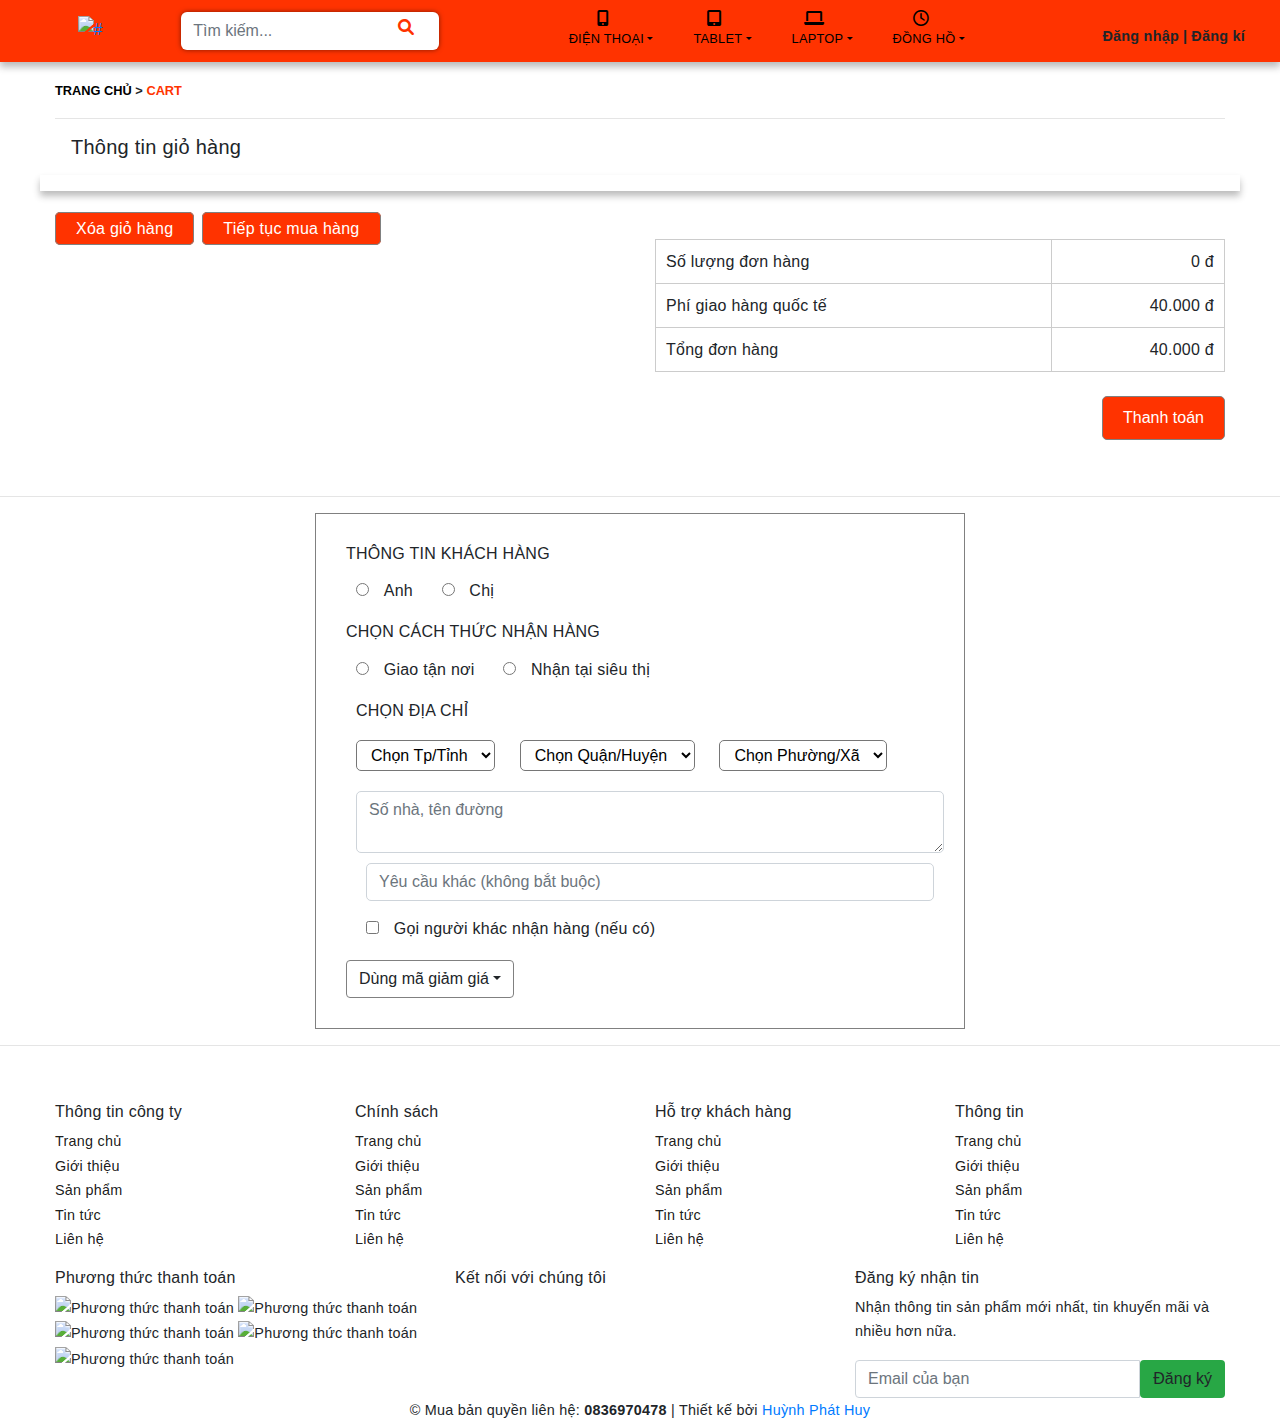
==== commit 2706ce4d: "haha" ====
--- a/webpages/cart.html
+++ b/webpages/cart.html
@@ -143,8 +143,8 @@
                 <div class="col-lg-6 col-12 mt-4">
                     <table>
                         <tr>
-                            <td>Giá</td>
-                            <td>0 đ</td>
+                            <td>Số lượng đơn hàng</td>
+                            <td class="totalProduct">0 đ</td>
                         </tr>
                         <tr>
                             <td>Phí giao hàng quốc tế</td>
@@ -152,7 +152,7 @@
                         </tr>
                         <tr>
                             <td>Tổng đơn hàng</td>
-                            <td>40.000 đ</td>
+                            <td class="totalPrice">40.000 đ</td>
                         </tr>
                     </table>
                 </div>
@@ -497,6 +497,12 @@
             </div>
         </div>
     </div>
+    <!-- load -->
+    <div class="windowLoad" style="background-color: #ccc;position: fixed;top: 0;left: 0;width: 100%;height: 100%;z-index: 9999;display: flex;justify-content: center;align-items: center;">
+        <div class="spinner-border" role="status" style="width: 4rem;height: 4rem;">
+            <span class="sr-only">Loading...</span>
+        </div>
+    </div>
     <!-- Optional JavaScript -->
     <!-- jQuery first, then Popper.js, then Bootstrap JS -->
     <script src="https://cdnjs.cloudflare.com/ajax/libs/jquery/3.6.0/jquery.min.js"
@@ -509,17 +515,25 @@
         integrity="sha384-JjSmVgyd0p3pXB1rRibZUAYoIIy6OrQ6VrjIEaFf/nJGzIxFDsf4x0xIM+B07jRM"
         crossorigin="anonymous"></script>
     <!-- link js -->
-    <script src="../js/resize.js"></script>
+    <script src="../js/global.js"></script>
+    <script src="../js/formatPrice.js"></script>
+    <script src="../js/resize.js"></script>    
     <script src="../js/localStorage.js"></script>
     <!-- code jquery -->
     <script>
         const listProduct = document.querySelector('.listProduct');
         const btnRemoveCart = document.querySelector('.btn-remove-cart')
-        const products = document.querySelectorAll('.listProduct')
+        const products = document.querySelector('.listProduct')        
 
         const handleSetProductAddCart = () => {
-            const products = productAddCart.get('infoProduct')            
-            const html = products.map((product) => {                
+            const infoProducts = productAddCart.get('infoProduct')
+            let totalPrice = 0;
+            let totalProduct = 0;
+            const html = infoProducts.map((product,index) => {                                      
+                totalProduct = index + 1;
+                totalPrice += Number(product.priceNew                
+                    .replace(/\,/g, '')
+                    .replace(/\đ/g, ''))
                 return `
                     <div class="row product">
                         <div class="col-lg-3 col-6">
@@ -549,11 +563,10 @@
                         <div class="col-lg-2 col-6">
                             <div>Thành tiền</div>
                             <div class="total">
-                                ${
-                                    formatNumber(product.priceNew
-                                    .replace(/\,/g, '')
-                                    .replace(/\đ/g, '')*Number(product.numberBuy), 0, ".", ",")+'đ'
-                                }
+                                ${formatNumber(product.priceNew
+                    .replace(/\,/g, '')
+                    .replace(/\đ/g, '') * Number(product.numberBuy), 0, ".", ",") + 'đ'
+                    }
                             </div>
                         </div>
                         <div class="col-lg-1 col-6">
@@ -564,25 +577,26 @@
                         </div>    
                     </div>
                 `
-            }).join("")
-            listProduct.innerHTML = html
-        }        
-        handleSetProductAddCart();
-
-        const handleRemoveProduct = (e) => {            
-            if (e.target.className === 'delete') {
-                const product = e.target.parentElement.parentElement
-                product.remove();
-                
-                
-                
-            }
+            }).join("");
+            listProduct.innerHTML = html      
+            document.querySelector('.totalPrice').textContent = formatNumber(totalPrice, 0, ".", ",") + 'đ';
+            document.querySelector('.totalProduct').textContent = totalProduct;
         }
-        products.forEach((product) => {
-            product.addEventListener('click',handleRemoveProduct)
+        handleSetProductAddCart(); 
+        products.querySelectorAll('.product').forEach((product, index) => {
+            product.addEventListener('click', (e) => {
+                if (e.target.className === 'delete') {
+                    const product = e.target.parentElement.parentElement
+                    product.remove();                    
+                    const infoProduct = productAddCart.get('infoProduct');
+                    const infoProductNew = infoProduct.splice(index,1)                    
+                    console.log(infoProduct);
+                    productAddCart.set(infoProduct);
+                }
+            })
         })
 
-        btnRemoveCart.addEventListener('click',function () {            
+        btnRemoveCart.addEventListener('click', function () {
             localStorage.clear()
             location.reload();
         })
